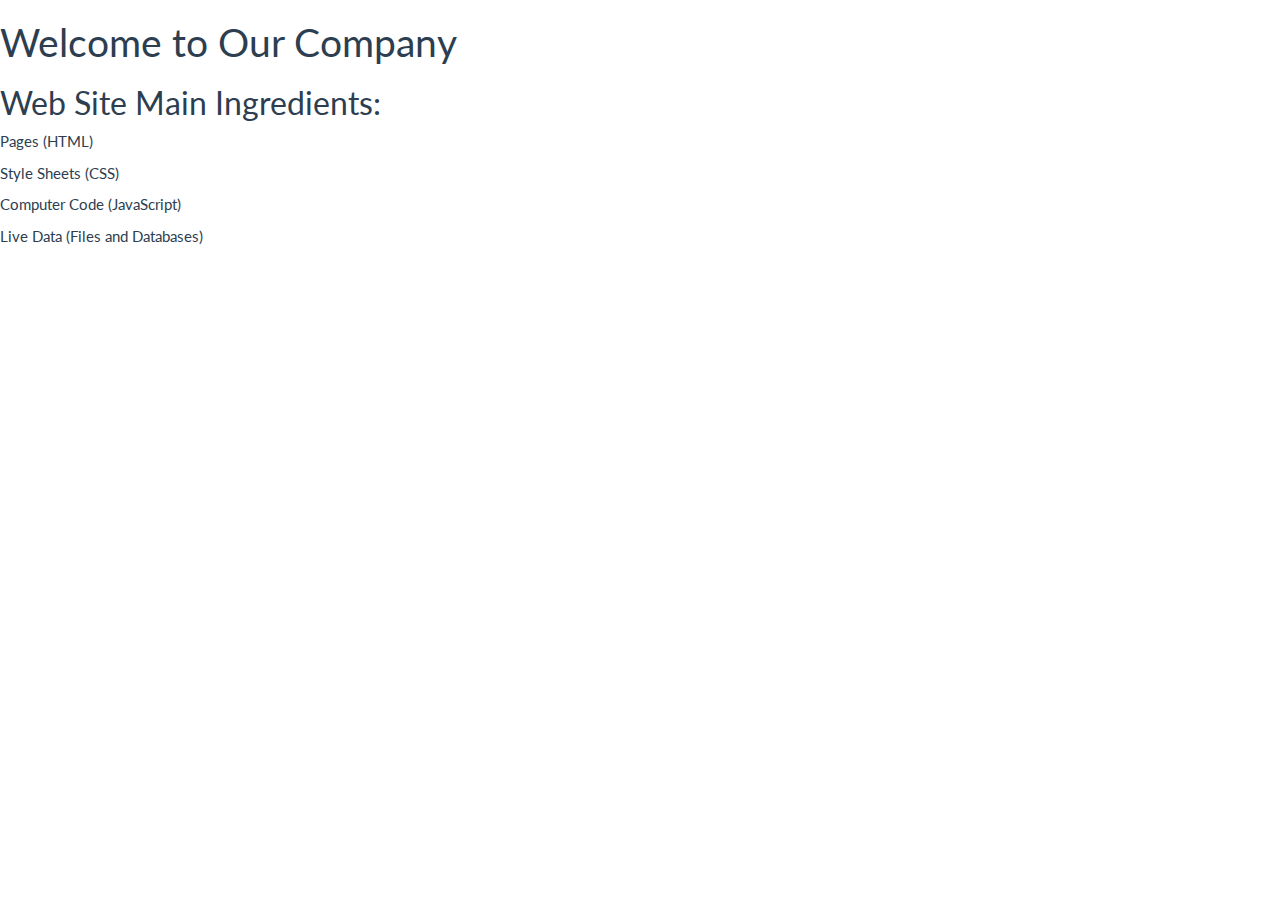
==== WebPage/index.html @ 465fd3aa "Changed depth added web page, added web reports" ====
<!DOCTYPE html>
<html>

<head>
  <title>Our Company</title>
  <link rel="https://maxcdn.bootstrapcdn.com/bootstrap/3.3.4/css/bootstrap.min.css" rel="stylesheet">
  <link rel="stylesheet" type="text/css" href="Flatly.css">
  <script src="script.js"></script>
</head>

<body>

  <h1>Welcome to Our Company</h1>
  <h2>Web Site Main Ingredients:</h2>

  <p>Pages (HTML)</p>
  <p>Style Sheets (CSS)</p>
  <p>Computer Code (JavaScript)</p>
  <p>Live Data (Files and Databases)</p>

</body>
</html>
---- WebPage/Flatly.css ----
@import url("https://fonts.googleapis.com/css?family=Lato:400,700,400italic");/*!
 * bootswatch v3.3.4+1
 * Homepage: http://bootswatch.com
 * Copyright 2012-2015 Thomas Park
 * Licensed under MIT
 * Based on Bootstrap
*//*! normalize.css v3.0.2 | MIT License | git.io/normalize */html{font-family:sans-serif;-ms-text-size-adjust:100%;-webkit-text-size-adjust:100%}body{margin:0}article,aside,details,figcaption,figure,footer,header,hgroup,main,menu,nav,section,summary{display:block}audio,canvas,progress,video{display:inline-block;vertical-align:baseline}audio:not([controls]){display:none;height:0}[hidden],template{display:none}a{background-color:transparent}a:active,a:hover{outline:0}abbr[title]{border-bottom:1px dotted}b,strong{font-weight:bold}dfn{font-style:italic}h1{font-size:2em;margin:0.67em 0}mark{background:#ff0;color:#000}small{font-size:80%}sub,sup{font-size:75%;line-height:0;position:relative;vertical-align:baseline}sup{top:-0.5em}sub{bottom:-0.25em}img{border:0}svg:not(:root){overflow:hidden}figure{margin:1em 40px}hr{-moz-box-sizing:content-box;-webkit-box-sizing:content-box;box-sizing:content-box;height:0}pre{overflow:auto}code,kbd,pre,samp{font-family:monospace, monospace;font-size:1em}button,input,optgroup,select,textarea{color:inherit;font:inherit;margin:0}button{overflow:visible}button,select{text-transform:none}button,html input[type="button"],input[type="reset"],input[type="submit"]{-webkit-appearance:button;cursor:pointer}button[disabled],html input[disabled]{cursor:default}button::-moz-focus-inner,input::-moz-focus-inner{border:0;padding:0}input{line-height:normal}input[type="checkbox"],input[type="radio"]{-webkit-box-sizing:border-box;-moz-box-sizing:border-box;box-sizing:border-box;padding:0}input[type="number"]::-webkit-inner-spin-button,input[type="number"]::-webkit-outer-spin-button{height:auto}input[type="search"]{-webkit-appearance:textfield;-moz-box-sizing:content-box;-webkit-box-sizing:content-box;box-sizing:content-box}input[type="search"]::-webkit-search-cancel-button,input[type="search"]::-webkit-search-decoration{-webkit-appearance:none}fieldset{border:1px solid #c0c0c0;margin:0 2px;padding:0.35em 0.625em 0.75em}legend{border:0;padding:0}textarea{overflow:auto}optgroup{font-weight:bold}table{border-collapse:collapse;border-spacing:0}td,th{padding:0}/*! Source: https://github.com/h5bp/html5-boilerplate/blob/master/src/css/main.css */@media print{*,*:before,*:after{background:transparent !important;color:#000 !important;-webkit-box-shadow:none !important;box-shadow:none !important;text-shadow:none !important}a,a:visited{text-decoration:underline}a[href]:after{content:" (" attr(href) ")"}abbr[title]:after{content:" (" attr(title) ")"}a[href^="#"]:after,a[href^="javascript:"]:after{content:""}pre,blockquote{border:1px solid #999;page-break-inside:avoid}thead{display:table-header-group}tr,img{page-break-inside:avoid}img{max-width:100% !important}p,h2,h3{orphans:3;widows:3}h2,h3{page-break-after:avoid}select{background:#fff !important}.navbar{display:none}.btn>.caret,.dropup>.btn>.caret{border-top-color:#000 !important}.label{border:1px solid #000}.table{border-collapse:collapse !important}.table td,.table th{background-color:#fff !important}.table-bordered th,.table-bordered td{border:1px solid #ddd !important}}@font-face{font-family:'Glyphicons Halflings';src:url('../fonts/glyphicons-halflings-regular.eot');src:url('../fonts/glyphicons-halflings-regular.eot?#iefix') format('embedded-opentype'),url('../fonts/glyphicons-halflings-regular.woff2') format('woff2'),url('../fonts/glyphicons-halflings-regular.woff') format('woff'),url('../fonts/glyphicons-halflings-regular.ttf') format('truetype'),url('../fonts/glyphicons-halflings-regular.svg#glyphicons_halflingsregular') format('svg')}.glyphicon{position:relative;top:1px;display:inline-block;font-family:'Glyphicons Halflings';font-style:normal;font-weight:normal;line-height:1;-webkit-font-smoothing:antialiased;-moz-osx-font-smoothing:grayscale}.glyphicon-asterisk:before{content:"\2a"}.glyphicon-plus:before{content:"\2b"}.glyphicon-euro:before,.glyphicon-eur:before{content:"\20ac"}.glyphicon-minus:before{content:"\2212"}.glyphicon-cloud:before{content:"\2601"}.glyphicon-envelope:before{content:"\2709"}.glyphicon-pencil:before{content:"\270f"}.glyphicon-glass:before{content:"\e001"}.glyphicon-music:before{content:"\e002"}.glyphicon-search:before{content:"\e003"}.glyphicon-heart:before{content:"\e005"}.glyphicon-star:before{content:"\e006"}.glyphicon-star-empty:before{content:"\e007"}.glyphicon-user:before{content:"\e008"}.glyphicon-film:before{content:"\e009"}.glyphicon-th-large:before{content:"\e010"}.glyphicon-th:before{content:"\e011"}.glyphicon-th-list:before{content:"\e012"}.glyphicon-ok:before{content:"\e013"}.glyphicon-remove:before{content:"\e014"}.glyphicon-zoom-in:before{content:"\e015"}.glyphicon-zoom-out:before{content:"\e016"}.glyphicon-off:before{content:"\e017"}.glyphicon-signal:before{content:"\e018"}.glyphicon-cog:before{content:"\e019"}.glyphicon-trash:before{content:"\e020"}.glyphicon-home:before{content:"\e021"}.glyphicon-file:before{content:"\e022"}.glyphicon-time:before{content:"\e023"}.glyphicon-road:before{content:"\e024"}.glyphicon-download-alt:before{content:"\e025"}.glyphicon-download:before{content:"\e026"}.glyphicon-upload:before{content:"\e027"}.glyphicon-inbox:before{content:"\e028"}.glyphicon-play-circle:before{content:"\e029"}.glyphicon-repeat:before{content:"\e030"}.glyphicon-refresh:before{content:"\e031"}.glyphicon-list-alt:before{content:"\e032"}.glyphicon-lock:before{content:"\e033"}.glyphicon-flag:before{content:"\e034"}.glyphicon-headphones:before{content:"\e035"}.glyphicon-volume-off:before{content:"\e036"}.glyphicon-volume-down:before{content:"\e037"}.glyphicon-volume-up:before{content:"\e038"}.glyphicon-qrcode:before{content:"\e039"}.glyphicon-barcode:before{content:"\e040"}.glyphicon-tag:before{content:"\e041"}.glyphicon-tags:before{content:"\e042"}.glyphicon-book:before{content:"\e043"}.glyphicon-bookmark:before{content:"\e044"}.glyphicon-print:before{content:"\e045"}.glyphicon-camera:before{content:"\e046"}.glyphicon-font:before{content:"\e047"}.glyphicon-bold:before{content:"\e048"}.glyphicon-italic:before{content:"\e049"}.glyphicon-text-height:before{content:"\e050"}.glyphicon-text-width:before{content:"\e051"}.glyphicon-align-left:before{content:"\e052"}.glyphicon-align-center:before{content:"\e053"}.glyphicon-align-right:before{content:"\e054"}.glyphicon-align-justify:before{content:"\e055"}.glyphicon-list:before{content:"\e056"}.glyphicon-indent-left:before{content:"\e057"}.glyphicon-indent-right:before{content:"\e058"}.glyphicon-facetime-video:before{content:"\e059"}.glyphicon-picture:before{content:"\e060"}.glyphicon-map-marker:before{content:"\e062"}.glyphicon-adjust:before{content:"\e063"}.glyphicon-tint:before{content:"\e064"}.glyphicon-edit:before{content:"\e065"}.glyphicon-share:before{content:"\e066"}.glyphicon-check:before{content:"\e067"}.glyphicon-move:before{content:"\e068"}.glyphicon-step-backward:before{content:"\e069"}.glyphicon-fast-backward:before{content:"\e070"}.glyphicon-backward:before{content:"\e071"}.glyphicon-play:before{content:"\e072"}.glyphicon-pause:before{content:"\e073"}.glyphicon-stop:before{content:"\e074"}.glyphicon-forward:before{content:"\e075"}.glyphicon-fast-forward:before{content:"\e076"}.glyphicon-step-forward:before{content:"\e077"}.glyphicon-eject:before{content:"\e078"}.glyphicon-chevron-left:before{content:"\e079"}.glyphicon-chevron-right:before{content:"\e080"}.glyphicon-plus-sign:before{content:"\e081"}.glyphicon-minus-sign:before{content:"\e082"}.glyphicon-remove-sign:before{content:"\e083"}.glyphicon-ok-sign:before{content:"\e084"}.glyphicon-question-sign:before{content:"\e085"}.glyphicon-info-sign:before{content:"\e086"}.glyphicon-screenshot:before{content:"\e087"}.glyphicon-remove-circle:before{content:"\e088"}.glyphicon-ok-circle:before{content:"\e089"}.glyphicon-ban-circle:before{content:"\e090"}.glyphicon-arrow-left:before{content:"\e091"}.glyphicon-arrow-right:before{content:"\e092"}.glyphicon-arrow-up:before{content:"\e093"}.glyphicon-arrow-down:before{content:"\e094"}.glyphicon-share-alt:before{content:"\e095"}.glyphicon-resize-full:before{content:"\e096"}.glyphicon-resize-small:before{content:"\e097"}.glyphicon-exclamation-sign:before{content:"\e101"}.glyphicon-gift:before{content:"\e102"}.glyphicon-leaf:before{content:"\e103"}.glyphicon-fire:before{content:"\e104"}.glyphicon-eye-open:before{content:"\e105"}.glyphicon-eye-close:before{content:"\e106"}.glyphicon-warning-sign:before{content:"\e107"}.glyphicon-plane:before{content:"\e108"}.glyphicon-calendar:before{content:"\e109"}.glyphicon-random:before{content:"\e110"}.glyphicon-comment:before{content:"\e111"}.glyphicon-magnet:before{content:"\e112"}.glyphicon-chevron-up:before{content:"\e113"}.glyphicon-chevron-down:before{content:"\e114"}.glyphicon-retweet:before{content:"\e115"}.glyphicon-shopping-cart:before{content:"\e116"}.glyphicon-folder-close:before{content:"\e117"}.glyphicon-folder-open:before{content:"\e118"}.glyphicon-resize-vertical:before{content:"\e119"}.glyphicon-resize-horizontal:before{content:"\e120"}.glyphicon-hdd:before{content:"\e121"}.glyphicon-bullhorn:before{content:"\e122"}.glyphicon-bell:before{content:"\e123"}.glyphicon-certificate:before{content:"\e124"}.glyphicon-thumbs-up:before{content:"\e125"}.glyphicon-thumbs-down:before{content:"\e126"}.glyphicon-hand-right:before{content:"\e127"}.glyphicon-hand-left:before{content:"\e128"}.glyphicon-hand-up:before{content:"\e129"}.glyphicon-hand-down:before{content:"\e130"}.glyphicon-circle-arrow-right:before{content:"\e131"}.glyphicon-circle-arrow-left:before{content:"\e132"}.glyphicon-circle-arrow-up:before{content:"\e133"}.glyphicon-circle-arrow-down:before{content:"\e134"}.glyphicon-globe:before{content:"\e135"}.glyphicon-wrench:before{content:"\e136"}.glyphicon-tasks:before{content:"\e137"}.glyphicon-filter:before{content:"\e138"}.glyphicon-briefcase:before{content:"\e139"}.glyphicon-fullscreen:before{content:"\e140"}.glyphicon-dashboard:before{content:"\e141"}.glyphicon-paperclip:before{content:"\e142"}.glyphicon-heart-empty:before{content:"\e143"}.glyphicon-link:before{content:"\e144"}.glyphicon-phone:before{content:"\e145"}.glyphicon-pushpin:before{content:"\e146"}.glyphicon-usd:before{content:"\e148"}.glyphicon-gbp:before{content:"\e149"}.glyphicon-sort:before{content:"\e150"}.glyphicon-sort-by-alphabet:before{content:"\e151"}.glyphicon-sort-by-alphabet-alt:before{content:"\e152"}.glyphicon-sort-by-order:before{content:"\e153"}.glyphicon-sort-by-order-alt:before{content:"\e154"}.glyphicon-sort-by-attributes:before{content:"\e155"}.glyphicon-sort-by-attributes-alt:before{content:"\e156"}.glyphicon-unchecked:before{content:"\e157"}.glyphicon-expand:before{content:"\e158"}.glyphicon-collapse-down:before{content:"\e159"}.glyphicon-collapse-up:before{content:"\e160"}.glyphicon-log-in:before{content:"\e161"}.glyphicon-flash:before{content:"\e162"}.glyphicon-log-out:before{content:"\e163"}.glyphicon-new-window:before{content:"\e164"}.glyphicon-record:before{content:"\e165"}.glyphicon-save:before{content:"\e166"}.glyphicon-open:before{content:"\e167"}.glyphicon-saved:before{content:"\e168"}.glyphicon-import:before{content:"\e169"}.glyphicon-export:before{content:"\e170"}.glyphicon-send:before{content:"\e171"}.glyphicon-floppy-disk:before{content:"\e172"}.glyphicon-floppy-saved:before{content:"\e173"}.glyphicon-floppy-remove:before{content:"\e174"}.glyphicon-floppy-save:before{content:"\e175"}.glyphicon-floppy-open:before{content:"\e176"}.glyphicon-credit-card:before{content:"\e177"}.glyphicon-transfer:before{content:"\e178"}.glyphicon-cutlery:before{content:"\e179"}.glyphicon-header:before{content:"\e180"}.glyphicon-compressed:before{content:"\e181"}.glyphicon-earphone:before{content:"\e182"}.glyphicon-phone-alt:before{content:"\e183"}.glyphicon-tower:before{content:"\e184"}.glyphicon-stats:before{content:"\e185"}.glyphicon-sd-video:before{content:"\e186"}.glyphicon-hd-video:before{content:"\e187"}.glyphicon-subtitles:before{content:"\e188"}.glyphicon-sound-stereo:before{content:"\e189"}.glyphicon-sound-dolby:before{content:"\e190"}.glyphicon-sound-5-1:before{content:"\e191"}.glyphicon-sound-6-1:before{content:"\e192"}.glyphicon-sound-7-1:before{content:"\e193"}.glyphicon-copyright-mark:before{content:"\e194"}.glyphicon-registration-mark:before{content:"\e195"}.glyphicon-cloud-download:before{content:"\e197"}.glyphicon-cloud-upload:before{content:"\e198"}.glyphicon-tree-conifer:before{content:"\e199"}.glyphicon-tree-deciduous:before{content:"\e200"}.glyphicon-cd:before{content:"\e201"}.glyphicon-save-file:before{content:"\e202"}.glyphicon-open-file:before{content:"\e203"}.glyphicon-level-up:before{content:"\e204"}.glyphicon-copy:before{content:"\e205"}.glyphicon-paste:before{content:"\e206"}.glyphicon-alert:before{content:"\e209"}.glyphicon-equalizer:before{content:"\e210"}.glyphicon-king:before{content:"\e211"}.glyphicon-queen:before{content:"\e212"}.glyphicon-pawn:before{content:"\e213"}.glyphicon-bishop:before{content:"\e214"}.glyphicon-knight:before{content:"\e215"}.glyphicon-baby-formula:before{content:"\e216"}.glyphicon-tent:before{content:"\26fa"}.glyphicon-blackboard:before{content:"\e218"}.glyphicon-bed:before{content:"\e219"}.glyphicon-apple:before{content:"\f8ff"}.glyphicon-erase:before{content:"\e221"}.glyphicon-hourglass:before{content:"\231b"}.glyphicon-lamp:before{content:"\e223"}.glyphicon-duplicate:before{content:"\e224"}.glyphicon-piggy-bank:before{content:"\e225"}.glyphicon-scissors:before{content:"\e226"}.glyphicon-bitcoin:before{content:"\e227"}.glyphicon-btc:before{content:"\e227"}.glyphicon-xbt:before{content:"\e227"}.glyphicon-yen:before{content:"\00a5"}.glyphicon-jpy:before{content:"\00a5"}.glyphicon-ruble:before{content:"\20bd"}.glyphicon-rub:before{content:"\20bd"}.glyphicon-scale:before{content:"\e230"}.glyphicon-ice-lolly:before{content:"\e231"}.glyphicon-ice-lolly-tasted:before{content:"\e232"}.glyphicon-education:before{content:"\e233"}.glyphicon-option-horizontal:before{content:"\e234"}.glyphicon-option-vertical:before{content:"\e235"}.glyphicon-menu-hamburger:before{content:"\e236"}.glyphicon-modal-window:before{content:"\e237"}.glyphicon-oil:before{content:"\e238"}.glyphicon-grain:before{content:"\e239"}.glyphicon-sunglasses:before{content:"\e240"}.glyphicon-text-size:before{content:"\e241"}.glyphicon-text-color:before{content:"\e242"}.glyphicon-text-background:before{content:"\e243"}.glyphicon-object-align-top:before{content:"\e244"}.glyphicon-object-align-bottom:before{content:"\e245"}.glyphicon-object-align-horizontal:before{content:"\e246"}.glyphicon-object-align-left:before{content:"\e247"}.glyphicon-object-align-vertical:before{content:"\e248"}.glyphicon-object-align-right:before{content:"\e249"}.glyphicon-triangle-right:before{content:"\e250"}.glyphicon-triangle-left:before{content:"\e251"}.glyphicon-triangle-bottom:before{content:"\e252"}.glyphicon-triangle-top:before{content:"\e253"}.glyphicon-console:before{content:"\e254"}.glyphicon-superscript:before{content:"\e255"}.glyphicon-subscript:before{content:"\e256"}.glyphicon-menu-left:before{content:"\e257"}.glyphicon-menu-right:before{content:"\e258"}.glyphicon-menu-down:before{content:"\e259"}.glyphicon-menu-up:before{content:"\e260"}*{-webkit-box-sizing:border-box;-moz-box-sizing:border-box;box-sizing:border-box}*:before,*:after{-webkit-box-sizing:border-box;-moz-box-sizing:border-box;box-sizing:border-box}html{font-size:10px;-webkit-tap-highlight-color:rgba(0,0,0,0)}body{font-family:"Lato","Helvetica Neue",Helvetica,Arial,sans-serif;font-size:15px;line-height:1.42857143;color:#2c3e50;background-color:#ffffff}input,button,select,textarea{font-family:inherit;font-size:inherit;line-height:inherit}a{color:#18bc9c;text-decoration:none}a:hover,a:focus{color:#18bc9c;text-decoration:underline}a:focus{outline:thin dotted;outline:5px auto -webkit-focus-ring-color;outline-offset:-2px}figure{margin:0}img{vertical-align:middle}.img-responsive,.thumbnail>img,.thumbnail a>img,.carousel-inner>.item>img,.carousel-inner>.item>a>img{display:block;max-width:100%;height:auto}.img-rounded{border-radius:6px}.img-thumbnail{padding:4px;line-height:1.42857143;background-color:#ffffff;border:1px solid #ecf0f1;border-radius:4px;-webkit-transition:all .2s ease-in-out;-o-transition:all .2s ease-in-out;transition:all .2s ease-in-out;display:inline-block;max-width:100%;height:auto}.img-circle{border-radius:50%}hr{margin-top:21px;margin-bottom:21px;border:0;border-top:1px solid #ecf0f1}.sr-only{position:absolute;width:1px;height:1px;margin:-1px;padding:0;overflow:hidden;clip:rect(0, 0, 0, 0);border:0}.sr-only-focusable:active,.sr-only-focusable:focus{position:static;width:auto;height:auto;margin:0;overflow:visible;clip:auto}[role="button"]{cursor:pointer}h1,h2,h3,h4,h5,h6,.h1,.h2,.h3,.h4,.h5,.h6{font-family:"Lato","Helvetica Neue",Helvetica,Arial,sans-serif;font-weight:400;line-height:1.1;color:inherit}h1 small,h2 small,h3 small,h4 small,h5 small,h6 small,.h1 small,.h2 small,.h3 small,.h4 small,.h5 small,.h6 small,h1 .small,h2 .small,h3 .small,h4 .small,h5 .small,h6 .small,.h1 .small,.h2 .small,.h3 .small,.h4 .small,.h5 .small,.h6 .small{font-weight:normal;line-height:1;color:#b4bcc2}h1,.h1,h2,.h2,h3,.h3{margin-top:21px;margin-bottom:10.5px}h1 small,.h1 small,h2 small,.h2 small,h3 small,.h3 small,h1 .small,.h1 .small,h2 .small,.h2 .small,h3 .small,.h3 .small{font-size:65%}h4,.h4,h5,.h5,h6,.h6{margin-top:10.5px;margin-bottom:10.5px}h4 small,.h4 small,h5 small,.h5 small,h6 small,.h6 small,h4 .small,.h4 .small,h5 .small,.h5 .small,h6 .small,.h6 .small{font-size:75%}h1,.h1{font-size:39px}h2,.h2{font-size:32px}h3,.h3{font-size:26px}h4,.h4{font-size:19px}h5,.h5{font-size:15px}h6,.h6{font-size:13px}p{margin:0 0 10.5px}.lead{margin-bottom:21px;font-size:17px;font-weight:300;line-height:1.4}@media (min-width:768px){.lead{font-size:22.5px}}small,.small{font-size:86%}mark,.mark{background-color:#f39c12;padding:.2em}.text-left{text-align:left}.text-right{text-align:right}.text-center{text-align:center}.text-justify{text-align:justify}.text-nowrap{white-space:nowrap}.text-lowercase{text-transform:lowercase}.text-uppercase{text-transform:uppercase}.text-capitalize{text-transform:capitalize}.text-muted{color:#b4bcc2}.text-primary{color:#2c3e50}a.text-primary:hover{color:#1a242f}.text-success{color:#ffffff}a.text-success:hover{color:#e6e6e6}.text-info{color:#ffffff}a.text-info:hover{color:#e6e6e6}.text-warning{color:#ffffff}a.text-warning:hover{color:#e6e6e6}.text-danger{color:#ffffff}a.text-danger:hover{color:#e6e6e6}.bg-primary{color:#fff;background-color:#2c3e50}a.bg-primary:hover{background-color:#1a242f}.bg-success{background-color:#18bc9c}a.bg-success:hover{background-color:#128f76}.bg-info{background-color:#3498db}a.bg-info:hover{background-color:#217dbb}.bg-warning{background-color:#f39c12}a.bg-warning:hover{background-color:#c87f0a}.bg-danger{background-color:#e74c3c}a.bg-danger:hover{background-color:#d62c1a}.page-header{padding-bottom:9.5px;margin:42px 0 21px;border-bottom:1px solid transparent}ul,ol{margin-top:0;margin-bottom:10.5px}ul ul,ol ul,ul ol,ol ol{margin-bottom:0}.list-unstyled{padding-left:0;list-style:none}.list-inline{padding-left:0;list-style:none;margin-left:-5px}.list-inline>li{display:inline-block;padding-left:5px;padding-right:5px}dl{margin-top:0;margin-bottom:21px}dt,dd{line-height:1.42857143}dt{font-weight:bold}dd{margin-left:0}@media (min-width:768px){.dl-horizontal dt{float:left;width:160px;clear:left;text-align:right;overflow:hidden;text-overflow:ellipsis;white-space:nowrap}.dl-horizontal dd{margin-left:180px}}abbr[title],abbr[data-original-title]{cursor:help;border-bottom:1px dotted #b4bcc2}.initialism{font-size:90%;text-transform:uppercase}blockquote{padding:10.5px 21px;margin:0 0 21px;font-size:18.75px;border-left:5px solid #ecf0f1}blockquote p:last-child,blockquote ul:last-child,blockquote ol:last-child{margin-bottom:0}blockquote footer,blockquote small,blockquote .small{display:block;font-size:80%;line-height:1.42857143;color:#b4bcc2}blockquote footer:before,blockquote small:before,blockquote .small:before{content:'\2014 \00A0'}.blockquote-reverse,blockquote.pull-right{padding-right:15px;padding-left:0;border-right:5px solid #ecf0f1;border-left:0;text-align:right}.blockquote-reverse footer:before,blockquote.pull-right footer:before,.blockquote-reverse small:before,blockquote.pull-right small:before,.blockquote-reverse .small:before,blockquote.pull-right .small:before{content:''}.blockquote-reverse footer:after,blockquote.pull-right footer:after,.blockquote-reverse small:after,blockquote.pull-right small:after,.blockquote-reverse .small:after,blockquote.pull-right .small:after{content:'\00A0 \2014'}address{margin-bottom:21px;font-style:normal;line-height:1.42857143}code,kbd,pre,samp{font-family:Menlo,Monaco,Consolas,"Courier New",monospace}code{padding:2px 4px;font-size:90%;color:#c7254e;background-color:#f9f2f4;border-radius:4px}kbd{padding:2px 4px;font-size:90%;color:#ffffff;background-color:#333333;border-radius:3px;-webkit-box-shadow:inset 0 -1px 0 rgba(0,0,0,0.25);box-shadow:inset 0 -1px 0 rgba(0,0,0,0.25)}kbd kbd{padding:0;font-size:100%;font-weight:bold;-webkit-box-shadow:none;box-shadow:none}pre{display:block;padding:10px;margin:0 0 10.5px;font-size:14px;line-height:1.42857143;word-break:break-all;word-wrap:break-word;color:#7b8a8b;background-color:#ecf0f1;border:1px solid #cccccc;border-radius:4px}pre code{padding:0;font-size:inherit;color:inherit;white-space:pre-wrap;background-color:transparent;border-radius:0}.pre-scrollable{max-height:340px;overflow-y:scroll}.container{margin-right:auto;margin-left:auto;padding-left:15px;padding-right:15px}@media (min-width:768px){.container{width:750px}}@media (min-width:992px){.container{width:970px}}@media (min-width:1200px){.container{width:1170px}}.container-fluid{margin-right:auto;margin-left:auto;padding-left:15px;padding-right:15px}.row{margin-left:-15px;margin-right:-15px}.col-xs-1,.col-sm-1,.col-md-1,.col-lg-1,.col-xs-2,.col-sm-2,.col-md-2,.col-lg-2,.col-xs-3,.col-sm-3,.col-md-3,.col-lg-3,.col-xs-4,.col-sm-4,.col-md-4,.col-lg-4,.col-xs-5,.col-sm-5,.col-md-5,.col-lg-5,.col-xs-6,.col-sm-6,.col-md-6,.col-lg-6,.col-xs-7,.col-sm-7,.col-md-7,.col-lg-7,.col-xs-8,.col-sm-8,.col-md-8,.col-lg-8,.col-xs-9,.col-sm-9,.col-md-9,.col-lg-9,.col-xs-10,.col-sm-10,.col-md-10,.col-lg-10,.col-xs-11,.col-sm-11,.col-md-11,.col-lg-11,.col-xs-12,.col-sm-12,.col-md-12,.col-lg-12{position:relative;min-height:1px;padding-left:15px;padding-right:15px}.col-xs-1,.col-xs-2,.col-xs-3,.col-xs-4,.col-xs-5,.col-xs-6,.col-xs-7,.col-xs-8,.col-xs-9,.col-xs-10,.col-xs-11,.col-xs-12{float:left}.col-xs-12{width:100%}.col-xs-11{width:91.66666667%}.col-xs-10{width:83.33333333%}.col-xs-9{width:75%}.col-xs-8{width:66.66666667%}.col-xs-7{width:58.33333333%}.col-xs-6{width:50%}.col-xs-5{width:41.66666667%}.col-xs-4{width:33.33333333%}.col-xs-3{width:25%}.col-xs-2{width:16.66666667%}.col-xs-1{width:8.33333333%}.col-xs-pull-12{right:100%}.col-xs-pull-11{right:91.66666667%}.col-xs-pull-10{right:83.33333333%}.col-xs-pull-9{right:75%}.col-xs-pull-8{right:66.66666667%}.col-xs-pull-7{right:58.33333333%}.col-xs-pull-6{right:50%}.col-xs-pull-5{right:41.66666667%}.col-xs-pull-4{right:33.33333333%}.col-xs-pull-3{right:25%}.col-xs-pull-2{right:16.66666667%}.col-xs-pull-1{right:8.33333333%}.col-xs-pull-0{right:auto}.col-xs-push-12{left:100%}.col-xs-push-11{left:91.66666667%}.col-xs-push-10{left:83.33333333%}.col-xs-push-9{left:75%}.col-xs-push-8{left:66.66666667%}.col-xs-push-7{left:58.33333333%}.col-xs-push-6{left:50%}.col-xs-push-5{left:41.66666667%}.col-xs-push-4{left:33.33333333%}.col-xs-push-3{left:25%}.col-xs-push-2{left:16.66666667%}.col-xs-push-1{left:8.33333333%}.col-xs-push-0{left:auto}.col-xs-offset-12{margin-left:100%}.col-xs-offset-11{margin-left:91.66666667%}.col-xs-offset-10{margin-left:83.33333333%}.col-xs-offset-9{margin-left:75%}.col-xs-offset-8{margin-left:66.66666667%}.col-xs-offset-7{margin-left:58.33333333%}.col-xs-offset-6{margin-left:50%}.col-xs-offset-5{margin-left:41.66666667%}.col-xs-offset-4{margin-left:33.33333333%}.col-xs-offset-3{margin-left:25%}.col-xs-offset-2{margin-left:16.66666667%}.col-xs-offset-1{margin-left:8.33333333%}.col-xs-offset-0{margin-left:0%}@media (min-width:768px){.col-sm-1,.col-sm-2,.col-sm-3,.col-sm-4,.col-sm-5,.col-sm-6,.col-sm-7,.col-sm-8,.col-sm-9,.col-sm-10,.col-sm-11,.col-sm-12{float:left}.col-sm-12{width:100%}.col-sm-11{width:91.66666667%}.col-sm-10{width:83.33333333%}.col-sm-9{width:75%}.col-sm-8{width:66.66666667%}.col-sm-7{width:58.33333333%}.col-sm-6{width:50%}.col-sm-5{width:41.66666667%}.col-sm-4{width:33.33333333%}.col-sm-3{width:25%}.col-sm-2{width:16.66666667%}.col-sm-1{width:8.33333333%}.col-sm-pull-12{right:100%}.col-sm-pull-11{right:91.66666667%}.col-sm-pull-10{right:83.33333333%}.col-sm-pull-9{right:75%}.col-sm-pull-8{right:66.66666667%}.col-sm-pull-7{right:58.33333333%}.col-sm-pull-6{right:50%}.col-sm-pull-5{right:41.66666667%}.col-sm-pull-4{right:33.33333333%}.col-sm-pull-3{right:25%}.col-sm-pull-2{right:16.66666667%}.col-sm-pull-1{right:8.33333333%}.col-sm-pull-0{right:auto}.col-sm-push-12{left:100%}.col-sm-push-11{left:91.66666667%}.col-sm-push-10{left:83.33333333%}.col-sm-push-9{left:75%}.col-sm-push-8{left:66.66666667%}.col-sm-push-7{left:58.33333333%}.col-sm-push-6{left:50%}.col-sm-push-5{left:41.66666667%}.col-sm-push-4{left:33.33333333%}.col-sm-push-3{left:25%}.col-sm-push-2{left:16.66666667%}.col-sm-push-1{left:8.33333333%}.col-sm-push-0{left:auto}.col-sm-offset-12{margin-left:100%}.col-sm-offset-11{margin-left:91.66666667%}.col-sm-offset-10{margin-left:83.33333333%}.col-sm-offset-9{margin-left:75%}.col-sm-offset-8{margin-left:66.66666667%}.col-sm-offset-7{margin-left:58.33333333%}.col-sm-offset-6{margin-left:50%}.col-sm-offset-5{margin-left:41.66666667%}.col-sm-offset-4{margin-left:33.33333333%}.col-sm-offset-3{margin-left:25%}.col-sm-offset-2{margin-left:16.66666667%}.col-sm-offset-1{margin-left:8.33333333%}.col-sm-offset-0{margin-left:0%}}@media (min-width:992px){.col-md-1,.col-md-2,.col-md-3,.col-md-4,.col-md-5,.col-md-6,.col-md-7,.col-md-8,.col-md-9,.col-md-10,.col-md-11,.col-md-12{float:left}.col-md-12{width:100%}.col-md-11{width:91.66666667%}.col-md-10{width:83.33333333%}.col-md-9{width:75%}.col-md-8{width:66.66666667%}.col-md-7{width:58.33333333%}.col-md-6{width:50%}.col-md-5{width:41.66666667%}.col-md-4{width:33.33333333%}.col-md-3{width:25%}.col-md-2{width:16.66666667%}.col-md-1{width:8.33333333%}.col-md-pull-12{right:100%}.col-md-pull-11{right:91.66666667%}.col-md-pull-10{right:83.33333333%}.col-md-pull-9{right:75%}.col-md-pull-8{right:66.66666667%}.col-md-pull-7{right:58.33333333%}.col-md-pull-6{right:50%}.col-md-pull-5{right:41.66666667%}.col-md-pull-4{right:33.33333333%}.col-md-pull-3{right:25%}.col-md-pull-2{right:16.66666667%}.col-md-pull-1{right:8.33333333%}.col-md-pull-0{right:auto}.col-md-push-12{left:100%}.col-md-push-11{left:91.66666667%}.col-md-push-10{left:83.33333333%}.col-md-push-9{left:75%}.col-md-push-8{left:66.66666667%}.col-md-push-7{left:58.33333333%}.col-md-push-6{left:50%}.col-md-push-5{left:41.66666667%}.col-md-push-4{left:33.33333333%}.col-md-push-3{left:25%}.col-md-push-2{left:16.66666667%}.col-md-push-1{left:8.33333333%}.col-md-push-0{left:auto}.col-md-offset-12{margin-left:100%}.col-md-offset-11{margin-left:91.66666667%}.col-md-offset-10{margin-left:83.33333333%}.col-md-offset-9{margin-left:75%}.col-md-offset-8{margin-left:66.66666667%}.col-md-offset-7{margin-left:58.33333333%}.col-md-offset-6{margin-left:50%}.col-md-offset-5{margin-left:41.66666667%}.col-md-offset-4{margin-left:33.33333333%}.col-md-offset-3{margin-left:25%}.col-md-offset-2{margin-left:16.66666667%}.col-md-offset-1{margin-left:8.33333333%}.col-md-offset-0{margin-left:0%}}@media (min-width:1200px){.col-lg-1,.col-lg-2,.col-lg-3,.col-lg-4,.col-lg-5,.col-lg-6,.col-lg-7,.col-lg-8,.col-lg-9,.col-lg-10,.col-lg-11,.col-lg-12{float:left}.col-lg-12{width:100%}.col-lg-11{width:91.66666667%}.col-lg-10{width:83.33333333%}.col-lg-9{width:75%}.col-lg-8{width:66.66666667%}.col-lg-7{width:58.33333333%}.col-lg-6{width:50%}.col-lg-5{width:41.66666667%}.col-lg-4{width:33.33333333%}.col-lg-3{width:25%}.col-lg-2{width:16.66666667%}.col-lg-1{width:8.33333333%}.col-lg-pull-12{right:100%}.col-lg-pull-11{right:91.66666667%}.col-lg-pull-10{right:83.33333333%}.col-lg-pull-9{right:75%}.col-lg-pull-8{right:66.66666667%}.col-lg-pull-7{right:58.33333333%}.col-lg-pull-6{right:50%}.col-lg-pull-5{right:41.66666667%}.col-lg-pull-4{right:33.33333333%}.col-lg-pull-3{right:25%}.col-lg-pull-2{right:16.66666667%}.col-lg-pull-1{right:8.33333333%}.col-lg-pull-0{right:auto}.col-lg-push-12{left:100%}.col-lg-push-11{left:91.66666667%}.col-lg-push-10{left:83.33333333%}.col-lg-push-9{left:75%}.col-lg-push-8{left:66.66666667%}.col-lg-push-7{left:58.33333333%}.col-lg-push-6{left:50%}.col-lg-push-5{left:41.66666667%}.col-lg-push-4{left:33.33333333%}.col-lg-push-3{left:25%}.col-lg-push-2{left:16.66666667%}.col-lg-push-1{left:8.33333333%}.col-lg-push-0{left:auto}.col-lg-offset-12{margin-left:100%}.col-lg-offset-11{margin-left:91.66666667%}.col-lg-offset-10{margin-left:83.33333333%}.col-lg-offset-9{margin-left:75%}.col-lg-offset-8{margin-left:66.66666667%}.col-lg-offset-7{margin-left:58.33333333%}.col-lg-offset-6{margin-left:50%}.col-lg-offset-5{margin-left:41.66666667%}.col-lg-offset-4{margin-left:33.33333333%}.col-lg-offset-3{margin-left:25%}.col-lg-offset-2{margin-left:16.66666667%}.col-lg-offset-1{margin-left:8.33333333%}.col-lg-offset-0{margin-left:0%}}table{background-color:transparent}caption{padding-top:8px;padding-bottom:8px;color:#b4bcc2;text-align:left}th{text-align:left}.table{width:100%;max-width:100%;margin-bottom:21px}.table>thead>tr>th,.table>tbody>tr>th,.table>tfoot>tr>th,.table>thead>tr>td,.table>tbody>tr>td,.table>tfoot>tr>td{padding:8px;line-height:1.42857143;vertical-align:top;border-top:1px solid #ecf0f1}.table>thead>tr>th{vertical-align:bottom;border-bottom:2px solid #ecf0f1}.table>caption+thead>tr:first-child>th,.table>colgroup+thead>tr:first-child>th,.table>thead:first-child>tr:first-child>th,.table>caption+thead>tr:first-child>td,.table>colgroup+thead>tr:first-child>td,.table>thead:first-child>tr:first-child>td{border-top:0}.table>tbody+tbody{border-top:2px solid #ecf0f1}.table .table{background-color:#ffffff}.table-condensed>thead>tr>th,.table-condensed>tbody>tr>th,.table-condensed>tfoot>tr>th,.table-condensed>thead>tr>td,.table-condensed>tbody>tr>td,.table-condensed>tfoot>tr>td{padding:5px}.table-bordered{border:1px solid #ecf0f1}.table-bordered>thead>tr>th,.table-bordered>tbody>tr>th,.table-bordered>tfoot>tr>th,.table-bordered>thead>tr>td,.table-bordered>tbody>tr>td,.table-bordered>tfoot>tr>td{border:1px solid #ecf0f1}.table-bordered>thead>tr>th,.table-bordered>thead>tr>td{border-bottom-width:2px}.table-striped>tbody>tr:nth-of-type(odd){background-color:#f9f9f9}.table-hover>tbody>tr:hover{background-color:#ecf0f1}table col[class*="col-"]{position:static;float:none;display:table-column}table td[class*="col-"],table th[class*="col-"]{position:static;float:none;display:table-cell}.table>thead>tr>td.active,.table>tbody>tr>td.active,.table>tfoot>tr>td.active,.table>thead>tr>th.active,.table>tbody>tr>th.active,.table>tfoot>tr>th.active,.table>thead>tr.active>td,.table>tbody>tr.active>td,.table>tfoot>tr.active>td,.table>thead>tr.active>th,.table>tbody>tr.active>th,.table>tfoot>tr.active>th{background-color:#ecf0f1}.table-hover>tbody>tr>td.active:hover,.table-hover>tbody>tr>th.active:hover,.table-hover>tbody>tr.active:hover>td,.table-hover>tbody>tr:hover>.active,.table-hover>tbody>tr.active:hover>th{background-color:#dde4e6}.table>thead>tr>td.success,.table>tbody>tr>td.success,.table>tfoot>tr>td.success,.table>thead>tr>th.success,.table>tbody>tr>th.success,.table>tfoot>tr>th.success,.table>thead>tr.success>td,.table>tbody>tr.success>td,.table>tfoot>tr.success>td,.table>thead>tr.success>th,.table>tbody>tr.success>th,.table>tfoot>tr.success>th{background-color:#18bc9c}.table-hover>tbody>tr>td.success:hover,.table-hover>tbody>tr>th.success:hover,.table-hover>tbody>tr.success:hover>td,.table-hover>tbody>tr:hover>.success,.table-hover>tbody>tr.success:hover>th{background-color:#15a589}.table>thead>tr>td.info,.table>tbody>tr>td.info,.table>tfoot>tr>td.info,.table>thead>tr>th.info,.table>tbody>tr>th.info,.table>tfoot>tr>th.info,.table>thead>tr.info>td,.table>tbody>tr.info>td,.table>tfoot>tr.info>td,.table>thead>tr.info>th,.table>tbody>tr.info>th,.table>tfoot>tr.info>th{background-color:#3498db}.table-hover>tbody>tr>td.info:hover,.table-hover>tbody>tr>th.info:hover,.table-hover>tbody>tr.info:hover>td,.table-hover>tbody>tr:hover>.info,.table-hover>tbody>tr.info:hover>th{background-color:#258cd1}.table>thead>tr>td.warning,.table>tbody>tr>td.warning,.table>tfoot>tr>td.warning,.table>thead>tr>th.warning,.table>tbody>tr>th.warning,.table>tfoot>tr>th.warning,.table>thead>tr.warning>td,.table>tbody>tr.warning>td,.table>tfoot>tr.warning>td,.table>thead>tr.warning>th,.table>tbody>tr.warning>th,.table>tfoot>tr.warning>th{background-color:#f39c12}.table-hover>tbody>tr>td.warning:hover,.table-hover>tbody>tr>th.warning:hover,.table-hover>tbody>tr.warning:hover>td,.table-hover>tbody>tr:hover>.warning,.table-hover>tbody>tr.warning:hover>th{background-color:#e08e0b}.table>thead>tr>td.danger,.table>tbody>tr>td.danger,.table>tfoot>tr>td.danger,.table>thead>tr>th.danger,.table>tbody>tr>th.danger,.table>tfoot>tr>th.danger,.table>thead>tr.danger>td,.table>tbody>tr.danger>td,.table>tfoot>tr.danger>td,.table>thead>tr.danger>th,.table>tbody>tr.danger>th,.table>tfoot>tr.danger>th{background-color:#e74c3c}.table-hover>tbody>tr>td.danger:hover,.table-hover>tbody>tr>th.danger:hover,.table-hover>tbody>tr.danger:hover>td,.table-hover>tbody>tr:hover>.danger,.table-hover>tbody>tr.danger:hover>th{background-color:#e43725}.table-responsive{overflow-x:auto;min-height:0.01%}@media screen and (max-width:767px){.table-responsive{width:100%;margin-bottom:15.75px;overflow-y:hidden;-ms-overflow-style:-ms-autohiding-scrollbar;border:1px solid #ecf0f1}.table-responsive>.table{margin-bottom:0}.table-responsive>.table>thead>tr>th,.table-responsive>.table>tbody>tr>th,.table-responsive>.table>tfoot>tr>th,.table-responsive>.table>thead>tr>td,.table-responsive>.table>tbody>tr>td,.table-responsive>.table>tfoot>tr>td{white-space:nowrap}.table-responsive>.table-bordered{border:0}.table-responsive>.table-bordered>thead>tr>th:first-child,.table-responsive>.table-bordered>tbody>tr>th:first-child,.table-responsive>.table-bordered>tfoot>tr>th:first-child,.table-responsive>.table-bordered>thead>tr>td:first-child,.table-responsive>.table-bordered>tbody>tr>td:first-child,.table-responsive>.table-bordered>tfoot>tr>td:first-child{border-left:0}.table-responsive>.table-bordered>thead>tr>th:last-child,.table-responsive>.table-bordered>tbody>tr>th:last-child,.table-responsive>.table-bordered>tfoot>tr>th:last-child,.table-responsive>.table-bordered>thead>tr>td:last-child,.table-responsive>.table-bordered>tbody>tr>td:last-child,.table-responsive>.table-bordered>tfoot>tr>td:last-child{border-right:0}.table-responsive>.table-bordered>tbody>tr:last-child>th,.table-responsive>.table-bordered>tfoot>tr:last-child>th,.table-responsive>.table-bordered>tbody>tr:last-child>td,.table-responsive>.table-bordered>tfoot>tr:last-child>td{border-bottom:0}}fieldset{padding:0;margin:0;border:0;min-width:0}legend{display:block;width:100%;padding:0;margin-bottom:21px;font-size:22.5px;line-height:inherit;color:#2c3e50;border:0;border-bottom:1px solid transparent}label{display:inline-block;max-width:100%;margin-bottom:5px;font-weight:bold}input[type="search"]{-webkit-box-sizing:border-box;-moz-box-sizing:border-box;box-sizing:border-box}input[type="radio"],input[type="checkbox"]{margin:4px 0 0;margin-top:1px \9;line-height:normal}input[type="file"]{display:block}input[type="range"]{display:block;width:100%}select[multiple],select[size]{height:auto}input[type="file"]:focus,input[type="radio"]:focus,input[type="checkbox"]:focus{outline:thin dotted;outline:5px auto -webkit-focus-ring-color;outline-offset:-2px}output{display:block;padding-top:11px;font-size:15px;line-height:1.42857143;color:#2c3e50}.form-control{display:block;width:100%;height:45px;padding:10px 15px;font-size:15px;line-height:1.42857143;color:#2c3e50;background-color:#ffffff;background-image:none;border:1px solid #dce4ec;border-radius:4px;-webkit-box-shadow:inset 0 1px 1px rgba(0,0,0,0.075);box-shadow:inset 0 1px 1px rgba(0,0,0,0.075);-webkit-transition:border-color ease-in-out .15s,-webkit-box-shadow ease-in-out .15s;-o-transition:border-color ease-in-out .15s,box-shadow ease-in-out .15s;transition:border-color ease-in-out .15s,box-shadow ease-in-out .15s}.form-control:focus{border-color:#2c3e50;outline:0;-webkit-box-shadow:inset 0 1px 1px rgba(0,0,0,0.075),0 0 8px rgba(44,62,80,0.6);box-shadow:inset 0 1px 1px rgba(0,0,0,0.075),0 0 8px rgba(44,62,80,0.6)}.form-control::-moz-placeholder{color:#acb6c0;opacity:1}.form-control:-ms-input-placeholder{color:#acb6c0}.form-control::-webkit-input-placeholder{color:#acb6c0}.form-control[disabled],.form-control[readonly],fieldset[disabled] .form-control{background-color:#ecf0f1;opacity:1}.form-control[disabled],fieldset[disabled] .form-control{cursor:not-allowed}textarea.form-control{height:auto}input[type="search"]{-webkit-appearance:none}@media screen and (-webkit-min-device-pixel-ratio:0){input[type="date"],input[type="time"],input[type="datetime-local"],input[type="month"]{line-height:45px}input[type="date"].input-sm,input[type="time"].input-sm,input[type="datetime-local"].input-sm,input[type="month"].input-sm,.input-group-sm input[type="date"],.input-group-sm input[type="time"],.input-group-sm input[type="datetime-local"],.input-group-sm input[type="month"]{line-height:35px}input[type="date"].input-lg,input[type="time"].input-lg,input[type="datetime-local"].input-lg,input[type="month"].input-lg,.input-group-lg input[type="date"],.input-group-lg input[type="time"],.input-group-lg input[type="datetime-local"],.input-group-lg input[type="month"]{line-height:66px}}.form-group{margin-bottom:15px}.radio,.checkbox{position:relative;display:block;margin-top:10px;margin-bottom:10px}.radio label,.checkbox label{min-height:21px;padding-left:20px;margin-bottom:0;font-weight:normal;cursor:pointer}.radio input[type="radio"],.radio-inline input[type="radio"],.checkbox input[type="checkbox"],.checkbox-inline input[type="checkbox"]{position:absolute;margin-left:-20px;margin-top:4px \9}.radio+.radio,.checkbox+.checkbox{margin-top:-5px}.radio-inline,.checkbox-inline{position:relative;display:inline-block;padding-left:20px;margin-bottom:0;vertical-align:middle;font-weight:normal;cursor:pointer}.radio-inline+.radio-inline,.checkbox-inline+.checkbox-inline{margin-top:0;margin-left:10px}input[type="radio"][disabled],input[type="checkbox"][disabled],input[type="radio"].disabled,input[type="checkbox"].disabled,fieldset[disabled] input[type="radio"],fieldset[disabled] input[type="checkbox"]{cursor:not-allowed}.radio-inline.disabled,.checkbox-inline.disabled,fieldset[disabled] .radio-inline,fieldset[disabled] .checkbox-inline{cursor:not-allowed}.radio.disabled label,.checkbox.disabled label,fieldset[disabled] .radio label,fieldset[disabled] .checkbox label{cursor:not-allowed}.form-control-static{padding-top:11px;padding-bottom:11px;margin-bottom:0;min-height:36px}.form-control-static.input-lg,.form-control-static.input-sm{padding-left:0;padding-right:0}.input-sm{height:35px;padding:6px 9px;font-size:13px;line-height:1.5;border-radius:3px}select.input-sm{height:35px;line-height:35px}textarea.input-sm,select[multiple].input-sm{height:auto}.form-group-sm .form-control{height:35px;padding:6px 9px;font-size:13px;line-height:1.5;border-radius:3px}select.form-group-sm .form-control{height:35px;line-height:35px}textarea.form-group-sm .form-control,select[multiple].form-group-sm .form-control{height:auto}.form-group-sm .form-control-static{height:35px;padding:6px 9px;font-size:13px;line-height:1.5;min-height:34px}.input-lg{height:66px;padding:18px 27px;font-size:19px;line-height:1.3333333;border-radius:6px}select.input-lg{height:66px;line-height:66px}textarea.input-lg,select[multiple].input-lg{height:auto}.form-group-lg .form-control{height:66px;padding:18px 27px;font-size:19px;line-height:1.3333333;border-radius:6px}select.form-group-lg .form-control{height:66px;line-height:66px}textarea.form-group-lg .form-control,select[multiple].form-group-lg .form-control{height:auto}.form-group-lg .form-control-static{height:66px;padding:18px 27px;font-size:19px;line-height:1.3333333;min-height:40px}.has-feedback{position:relative}.has-feedback .form-control{padding-right:56.25px}.form-control-feedback{position:absolute;top:0;right:0;z-index:2;display:block;width:45px;height:45px;line-height:45px;text-align:center;pointer-events:none}.input-lg+.form-control-feedback{width:66px;height:66px;line-height:66px}.input-sm+.form-control-feedback{width:35px;height:35px;line-height:35px}.has-success .help-block,.has-success .control-label,.has-success .radio,.has-success .checkbox,.has-success .radio-inline,.has-success .checkbox-inline,.has-success.radio label,.has-success.checkbox label,.has-success.radio-inline label,.has-success.checkbox-inline label{color:#ffffff}.has-success .form-control{border-color:#ffffff;-webkit-box-shadow:inset 0 1px 1px rgba(0,0,0,0.075);box-shadow:inset 0 1px 1px rgba(0,0,0,0.075)}.has-success .form-control:focus{border-color:#e6e6e6;-webkit-box-shadow:inset 0 1px 1px rgba(0,0,0,0.075),0 0 6px #fff;box-shadow:inset 0 1px 1px rgba(0,0,0,0.075),0 0 6px #fff}.has-success .input-group-addon{color:#ffffff;border-color:#ffffff;background-color:#18bc9c}.has-success .form-control-feedback{color:#ffffff}.has-warning .help-block,.has-warning .control-label,.has-warning .radio,.has-warning .checkbox,.has-warning .radio-inline,.has-warning .checkbox-inline,.has-warning.radio label,.has-warning.checkbox label,.has-warning.radio-inline label,.has-warning.checkbox-inline label{color:#ffffff}.has-warning .form-control{border-color:#ffffff;-webkit-box-shadow:inset 0 1px 1px rgba(0,0,0,0.075);box-shadow:inset 0 1px 1px rgba(0,0,0,0.075)}.has-warning .form-control:focus{border-color:#e6e6e6;-webkit-box-shadow:inset 0 1px 1px rgba(0,0,0,0.075),0 0 6px #fff;box-shadow:inset 0 1px 1px rgba(0,0,0,0.075),0 0 6px #fff}.has-warning .input-group-addon{color:#ffffff;border-color:#ffffff;background-color:#f39c12}.has-warning .form-control-feedback{color:#ffffff}.has-error .help-block,.has-error .control-label,.has-error .radio,.has-error .checkbox,.has-error .radio-inline,.has-error .checkbox-inline,.has-error.radio label,.has-error.checkbox label,.has-error.radio-inline label,.has-error.checkbox-inline label{color:#ffffff}.has-error .form-control{border-color:#ffffff;-webkit-box-shadow:inset 0 1px 1px rgba(0,0,0,0.075);box-shadow:inset 0 1px 1px rgba(0,0,0,0.075)}.has-error .form-control:focus{border-color:#e6e6e6;-webkit-box-shadow:inset 0 1px 1px rgba(0,0,0,0.075),0 0 6px #fff;box-shadow:inset 0 1px 1px rgba(0,0,0,0.075),0 0 6px #fff}.has-error .input-group-addon{color:#ffffff;border-color:#ffffff;background-color:#e74c3c}.has-error .form-control-feedback{color:#ffffff}.has-feedback label~.form-control-feedback{top:26px}.has-feedback label.sr-only~.form-control-feedback{top:0}.help-block{display:block;margin-top:5px;margin-bottom:10px;color:#597ea2}@media (min-width:768px){.form-inline .form-group{display:inline-block;margin-bottom:0;vertical-align:middle}.form-inline .form-control{display:inline-block;width:auto;vertical-align:middle}.form-inline .form-control-static{display:inline-block}.form-inline .input-group{display:inline-table;vertical-align:middle}.form-inline .input-group .input-group-addon,.form-inline .input-group .input-group-btn,.form-inline .input-group .form-control{width:auto}.form-inline .input-group>.form-control{width:100%}.form-inline .control-label{margin-bottom:0;vertical-align:middle}.form-inline .radio,.form-inline .checkbox{display:inline-block;margin-top:0;margin-bottom:0;vertical-align:middle}.form-inline .radio label,.form-inline .checkbox label{padding-left:0}.form-inline .radio input[type="radio"],.form-inline .checkbox input[type="checkbox"]{position:relative;margin-left:0}.form-inline .has-feedback .form-control-feedback{top:0}}.form-horizontal .radio,.form-horizontal .checkbox,.form-horizontal .radio-inline,.form-horizontal .checkbox-inline{margin-top:0;margin-bottom:0;padding-top:11px}.form-horizontal .radio,.form-horizontal .checkbox{min-height:32px}.form-horizontal .form-group{margin-left:-15px;margin-right:-15px}@media (min-width:768px){.form-horizontal .control-label{text-align:right;margin-bottom:0;padding-top:11px}}.form-horizontal .has-feedback .form-control-feedback{right:15px}@media (min-width:768px){.form-horizontal .form-group-lg .control-label{padding-top:24.9999994px}}@media (min-width:768px){.form-horizontal .form-group-sm .control-label{padding-top:7px}}.btn{display:inline-block;margin-bottom:0;font-weight:normal;text-align:center;vertical-align:middle;-ms-touch-action:manipulation;touch-action:manipulation;cursor:pointer;background-image:none;border:1px solid transparent;white-space:nowrap;padding:10px 15px;font-size:15px;line-height:1.42857143;border-radius:4px;-webkit-user-select:none;-moz-user-select:none;-ms-user-select:none;user-select:none}.btn:focus,.btn:active:focus,.btn.active:focus,.btn.focus,.btn:active.focus,.btn.active.focus{outline:thin dotted;outline:5px auto -webkit-focus-ring-color;outline-offset:-2px}.btn:hover,.btn:focus,.btn.focus{color:#ffffff;text-decoration:none}.btn:active,.btn.active{outline:0;background-image:none;-webkit-box-shadow:inset 0 3px 5px rgba(0,0,0,0.125);box-shadow:inset 0 3px 5px rgba(0,0,0,0.125)}.btn.disabled,.btn[disabled],fieldset[disabled] .btn{cursor:not-allowed;pointer-events:none;opacity:0.65;filter:alpha(opacity=65);-webkit-box-shadow:none;box-shadow:none}.btn-default{color:#ffffff;background-color:#95a5a6;border-color:#95a5a6}.btn-default:hover,.btn-default:focus,.btn-default.focus,.btn-default:active,.btn-default.active,.open>.dropdown-toggle.btn-default{color:#ffffff;background-color:#798d8f;border-color:#74898a}.btn-default:active,.btn-default.active,.open>.dropdown-toggle.btn-default{background-image:none}.btn-default.disabled,.btn-default[disabled],fieldset[disabled] .btn-default,.btn-default.disabled:hover,.btn-default[disabled]:hover,fieldset[disabled] .btn-default:hover,.btn-default.disabled:focus,.btn-default[disabled]:focus,fieldset[disabled] .btn-default:focus,.btn-default.disabled.focus,.btn-default[disabled].focus,fieldset[disabled] .btn-default.focus,.btn-default.disabled:active,.btn-default[disabled]:active,fieldset[disabled] .btn-default:active,.btn-default.disabled.active,.btn-default[disabled].active,fieldset[disabled] .btn-default.active{background-color:#95a5a6;border-color:#95a5a6}.btn-default .badge{color:#95a5a6;background-color:#ffffff}.btn-primary{color:#ffffff;background-color:#2c3e50;border-color:#2c3e50}.btn-primary:hover,.btn-primary:focus,.btn-primary.focus,.btn-primary:active,.btn-primary.active,.open>.dropdown-toggle.btn-primary{color:#ffffff;background-color:#1a242f;border-color:#161f29}.btn-primary:active,.btn-primary.active,.open>.dropdown-toggle.btn-primary{background-image:none}.btn-primary.disabled,.btn-primary[disabled],fieldset[disabled] .btn-primary,.btn-primary.disabled:hover,.btn-primary[disabled]:hover,fieldset[disabled] .btn-primary:hover,.btn-primary.disabled:focus,.btn-primary[disabled]:focus,fieldset[disabled] .btn-primary:focus,.btn-primary.disabled.focus,.btn-primary[disabled].focus,fieldset[disabled] .btn-primary.focus,.btn-primary.disabled:active,.btn-primary[disabled]:active,fieldset[disabled] .btn-primary:active,.btn-primary.disabled.active,.btn-primary[disabled].active,fieldset[disabled] .btn-primary.active{background-color:#2c3e50;border-color:#2c3e50}.btn-primary .badge{color:#2c3e50;background-color:#ffffff}.btn-success{color:#ffffff;background-color:#18bc9c;border-color:#18bc9c}.btn-success:hover,.btn-success:focus,.btn-success.focus,.btn-success:active,.btn-success.active,.open>.dropdown-toggle.btn-success{color:#ffffff;background-color:#128f76;border-color:#11866f}.btn-success:active,.btn-success.active,.open>.dropdown-toggle.btn-success{background-image:none}.btn-success.disabled,.btn-success[disabled],fieldset[disabled] .btn-success,.btn-success.disabled:hover,.btn-success[disabled]:hover,fieldset[disabled] .btn-success:hover,.btn-success.disabled:focus,.btn-success[disabled]:focus,fieldset[disabled] .btn-success:focus,.btn-success.disabled.focus,.btn-success[disabled].focus,fieldset[disabled] .btn-success.focus,.btn-success.disabled:active,.btn-success[disabled]:active,fieldset[disabled] .btn-success:active,.btn-success.disabled.active,.btn-success[disabled].active,fieldset[disabled] .btn-success.active{background-color:#18bc9c;border-color:#18bc9c}.btn-success .badge{color:#18bc9c;background-color:#ffffff}.btn-info{color:#ffffff;background-color:#3498db;border-color:#3498db}.btn-info:hover,.btn-info:focus,.btn-info.focus,.btn-info:active,.btn-info.active,.open>.dropdown-toggle.btn-info{color:#ffffff;background-color:#217dbb;border-color:#2077b2}.btn-info:active,.btn-info.active,.open>.dropdown-toggle.btn-info{background-image:none}.btn-info.disabled,.btn-info[disabled],fieldset[disabled] .btn-info,.btn-info.disabled:hover,.btn-info[disabled]:hover,fieldset[disabled] .btn-info:hover,.btn-info.disabled:focus,.btn-info[disabled]:focus,fieldset[disabled] .btn-info:focus,.btn-info.disabled.focus,.btn-info[disabled].focus,fieldset[disabled] .btn-info.focus,.btn-info.disabled:active,.btn-info[disabled]:active,fieldset[disabled] .btn-info:active,.btn-info.disabled.active,.btn-info[disabled].active,fieldset[disabled] .btn-info.active{background-color:#3498db;border-color:#3498db}.btn-info .badge{color:#3498db;background-color:#ffffff}.btn-warning{color:#ffffff;background-color:#f39c12;border-color:#f39c12}.btn-warning:hover,.btn-warning:focus,.btn-warning.focus,.btn-warning:active,.btn-warning.active,.open>.dropdown-toggle.btn-warning{color:#ffffff;background-color:#c87f0a;border-color:#be780a}.btn-warning:active,.btn-warning.active,.open>.dropdown-toggle.btn-warning{background-image:none}.btn-warning.disabled,.btn-warning[disabled],fieldset[disabled] .btn-warning,.btn-warning.disabled:hover,.btn-warning[disabled]:hover,fieldset[disabled] .btn-warning:hover,.btn-warning.disabled:focus,.btn-warning[disabled]:focus,fieldset[disabled] .btn-warning:focus,.btn-warning.disabled.focus,.btn-warning[disabled].focus,fieldset[disabled] .btn-warning.focus,.btn-warning.disabled:active,.btn-warning[disabled]:active,fieldset[disabled] .btn-warning:active,.btn-warning.disabled.active,.btn-warning[disabled].active,fieldset[disabled] .btn-warning.active{background-color:#f39c12;border-color:#f39c12}.btn-warning .badge{color:#f39c12;background-color:#ffffff}.btn-danger{color:#ffffff;background-color:#e74c3c;border-color:#e74c3c}.btn-danger:hover,.btn-danger:focus,.btn-danger.focus,.btn-danger:active,.btn-danger.active,.open>.dropdown-toggle.btn-danger{color:#ffffff;background-color:#d62c1a;border-color:#cd2a19}.btn-danger:active,.btn-danger.active,.open>.dropdown-toggle.btn-danger{background-image:none}.btn-danger.disabled,.btn-danger[disabled],fieldset[disabled] .btn-danger,.btn-danger.disabled:hover,.btn-danger[disabled]:hover,fieldset[disabled] .btn-danger:hover,.btn-danger.disabled:focus,.btn-danger[disabled]:focus,fieldset[disabled] .btn-danger:focus,.btn-danger.disabled.focus,.btn-danger[disabled].focus,fieldset[disabled] .btn-danger.focus,.btn-danger.disabled:active,.btn-danger[disabled]:active,fieldset[disabled] .btn-danger:active,.btn-danger.disabled.active,.btn-danger[disabled].active,fieldset[disabled] .btn-danger.active{background-color:#e74c3c;border-color:#e74c3c}.btn-danger .badge{color:#e74c3c;background-color:#ffffff}.btn-link{color:#18bc9c;font-weight:normal;border-radius:0}.btn-link,.btn-link:active,.btn-link.active,.btn-link[disabled],fieldset[disabled] .btn-link{background-color:transparent;-webkit-box-shadow:none;box-shadow:none}.btn-link,.btn-link:hover,.btn-link:focus,.btn-link:active{border-color:transparent}.btn-link:hover,.btn-link:focus{color:#18bc9c;text-decoration:underline;background-color:transparent}.btn-link[disabled]:hover,fieldset[disabled] .btn-link:hover,.btn-link[disabled]:focus,fieldset[disabled] .btn-link:focus{color:#b4bcc2;text-decoration:none}.btn-lg,.btn-group-lg>.btn{padding:18px 27px;font-size:19px;line-height:1.3333333;border-radius:6px}.btn-sm,.btn-group-sm>.btn{padding:6px 9px;font-size:13px;line-height:1.5;border-radius:3px}.btn-xs,.btn-group-xs>.btn{padding:1px 5px;font-size:13px;line-height:1.5;border-radius:3px}.btn-block{display:block;width:100%}.btn-block+.btn-block{margin-top:5px}input[type="submit"].btn-block,input[type="reset"].btn-block,input[type="button"].btn-block{width:100%}.fade{opacity:0;-webkit-transition:opacity 0.15s linear;-o-transition:opacity 0.15s linear;transition:opacity 0.15s linear}.fade.in{opacity:1}.collapse{display:none}.collapse.in{display:block}tr.collapse.in{display:table-row}tbody.collapse.in{display:table-row-group}.collapsing{position:relative;height:0;overflow:hidden;-webkit-transition-property:height, visibility;-o-transition-property:height, visibility;transition-property:height, visibility;-webkit-transition-duration:0.35s;-o-transition-duration:0.35s;transition-duration:0.35s;-webkit-transition-timing-function:ease;-o-transition-timing-function:ease;transition-timing-function:ease}.caret{display:inline-block;width:0;height:0;margin-left:2px;vertical-align:middle;border-top:4px dashed;border-right:4px solid transparent;border-left:4px solid transparent}.dropup,.dropdown{position:relative}.dropdown-toggle:focus{outline:0}.dropdown-menu{position:absolute;top:100%;left:0;z-index:1000;display:none;float:left;min-width:160px;padding:5px 0;margin:2px 0 0;list-style:none;font-size:15px;text-align:left;background-color:#ffffff;border:1px solid #cccccc;border:1px solid rgba(0,0,0,0.15);border-radius:4px;-webkit-box-shadow:0 6px 12px rgba(0,0,0,0.175);box-shadow:0 6px 12px rgba(0,0,0,0.175);-webkit-background-clip:padding-box;background-clip:padding-box}.dropdown-menu.pull-right{right:0;left:auto}.dropdown-menu .divider{height:1px;margin:9.5px 0;overflow:hidden;background-color:#e5e5e5}.dropdown-menu>li>a{display:block;padding:3px 20px;clear:both;font-weight:normal;line-height:1.42857143;color:#7b8a8b;white-space:nowrap}.dropdown-menu>li>a:hover,.dropdown-menu>li>a:focus{text-decoration:none;color:#ffffff;background-color:#2c3e50}.dropdown-menu>.active>a,.dropdown-menu>.active>a:hover,.dropdown-menu>.active>a:focus{color:#ffffff;text-decoration:none;outline:0;background-color:#2c3e50}.dropdown-menu>.disabled>a,.dropdown-menu>.disabled>a:hover,.dropdown-menu>.disabled>a:focus{color:#b4bcc2}.dropdown-menu>.disabled>a:hover,.dropdown-menu>.disabled>a:focus{text-decoration:none;background-color:transparent;background-image:none;filter:progid:DXImageTransform.Microsoft.gradient(enabled=false);cursor:not-allowed}.open>.dropdown-menu{display:block}.open>a{outline:0}.dropdown-menu-right{left:auto;right:0}.dropdown-menu-left{left:0;right:auto}.dropdown-header{display:block;padding:3px 20px;font-size:13px;line-height:1.42857143;color:#b4bcc2;white-space:nowrap}.dropdown-backdrop{position:fixed;left:0;right:0;bottom:0;top:0;z-index:990}.pull-right>.dropdown-menu{right:0;left:auto}.dropup .caret,.navbar-fixed-bottom .dropdown .caret{border-top:0;border-bottom:4px solid;content:""}.dropup .dropdown-menu,.navbar-fixed-bottom .dropdown .dropdown-menu{top:auto;bottom:100%;margin-bottom:2px}@media (min-width:768px){.navbar-right .dropdown-menu{left:auto;right:0}.navbar-right .dropdown-menu-left{left:0;right:auto}}.btn-group,.btn-group-vertical{position:relative;display:inline-block;vertical-align:middle}.btn-group>.btn,.btn-group-vertical>.btn{position:relative;float:left}.btn-group>.btn:hover,.btn-group-vertical>.btn:hover,.btn-group>.btn:focus,.btn-group-vertical>.btn:focus,.btn-group>.btn:active,.btn-group-vertical>.btn:active,.btn-group>.btn.active,.btn-group-vertical>.btn.active{z-index:2}.btn-group .btn+.btn,.btn-group .btn+.btn-group,.btn-group .btn-group+.btn,.btn-group .btn-group+.btn-group{margin-left:-1px}.btn-toolbar{margin-left:-5px}.btn-toolbar .btn-group,.btn-toolbar .input-group{float:left}.btn-toolbar>.btn,.btn-toolbar>.btn-group,.btn-toolbar>.input-group{margin-left:5px}.btn-group>.btn:not(:first-child):not(:last-child):not(.dropdown-toggle){border-radius:0}.btn-group>.btn:first-child{margin-left:0}.btn-group>.btn:first-child:not(:last-child):not(.dropdown-toggle){border-bottom-right-radius:0;border-top-right-radius:0}.btn-group>.btn:last-child:not(:first-child),.btn-group>.dropdown-toggle:not(:first-child){border-bottom-left-radius:0;border-top-left-radius:0}.btn-group>.btn-group{float:left}.btn-group>.btn-group:not(:first-child):not(:last-child)>.btn{border-radius:0}.btn-group>.btn-group:first-child:not(:last-child)>.btn:last-child,.btn-group>.btn-group:first-child:not(:last-child)>.dropdown-toggle{border-bottom-right-radius:0;border-top-right-radius:0}.btn-group>.btn-group:last-child:not(:first-child)>.btn:first-child{border-bottom-left-radius:0;border-top-left-radius:0}.btn-group .dropdown-toggle:active,.btn-group.open .dropdown-toggle{outline:0}.btn-group>.btn+.dropdown-toggle{padding-left:8px;padding-right:8px}.btn-group>.btn-lg+.dropdown-toggle{padding-left:12px;padding-right:12px}.btn-group.open .dropdown-toggle{-webkit-box-shadow:inset 0 3px 5px rgba(0,0,0,0.125);box-shadow:inset 0 3px 5px rgba(0,0,0,0.125)}.btn-group.open .dropdown-toggle.btn-link{-webkit-box-shadow:none;box-shadow:none}.btn .caret{margin-left:0}.btn-lg .caret{border-width:5px 5px 0;border-bottom-width:0}.dropup .btn-lg .caret{border-width:0 5px 5px}.btn-group-vertical>.btn,.btn-group-vertical>.btn-group,.btn-group-vertical>.btn-group>.btn{display:block;float:none;width:100%;max-width:100%}.btn-group-vertical>.btn-group>.btn{float:none}.btn-group-vertical>.btn+.btn,.btn-group-vertical>.btn+.btn-group,.btn-group-vertical>.btn-group+.btn,.btn-group-vertical>.btn-group+.btn-group{margin-top:-1px;margin-left:0}.btn-group-vertical>.btn:not(:first-child):not(:last-child){border-radius:0}.btn-group-vertical>.btn:first-child:not(:last-child){border-top-right-radius:4px;border-bottom-right-radius:0;border-bottom-left-radius:0}.btn-group-vertical>.btn:last-child:not(:first-child){border-bottom-left-radius:4px;border-top-right-radius:0;border-top-left-radius:0}.btn-group-vertical>.btn-group:not(:first-child):not(:last-child)>.btn{border-radius:0}.btn-group-vertical>.btn-group:first-child:not(:last-child)>.btn:last-child,.btn-group-vertical>.btn-group:first-child:not(:last-child)>.dropdown-toggle{border-bottom-right-radius:0;border-bottom-left-radius:0}.btn-group-vertical>.btn-group:last-child:not(:first-child)>.btn:first-child{border-top-right-radius:0;border-top-left-radius:0}.btn-group-justified{display:table;width:100%;table-layout:fixed;border-collapse:separate}.btn-group-justified>.btn,.btn-group-justified>.btn-group{float:none;display:table-cell;width:1%}.btn-group-justified>.btn-group .btn{width:100%}.btn-group-justified>.btn-group .dropdown-menu{left:auto}[data-toggle="buttons"]>.btn input[type="radio"],[data-toggle="buttons"]>.btn-group>.btn input[type="radio"],[data-toggle="buttons"]>.btn input[type="checkbox"],[data-toggle="buttons"]>.btn-group>.btn input[type="checkbox"]{position:absolute;clip:rect(0, 0, 0, 0);pointer-events:none}.input-group{position:relative;display:table;border-collapse:separate}.input-group[class*="col-"]{float:none;padding-left:0;padding-right:0}.input-group .form-control{position:relative;z-index:2;float:left;width:100%;margin-bottom:0}.input-group-lg>.form-control,.input-group-lg>.input-group-addon,.input-group-lg>.input-group-btn>.btn{height:66px;padding:18px 27px;font-size:19px;line-height:1.3333333;border-radius:6px}select.input-group-lg>.form-control,select.input-group-lg>.input-group-addon,select.input-group-lg>.input-group-btn>.btn{height:66px;line-height:66px}textarea.input-group-lg>.form-control,textarea.input-group-lg>.input-group-addon,textarea.input-group-lg>.input-group-btn>.btn,select[multiple].input-group-lg>.form-control,select[multiple].input-group-lg>.input-group-addon,select[multiple].input-group-lg>.input-group-btn>.btn{height:auto}.input-group-sm>.form-control,.input-group-sm>.input-group-addon,.input-group-sm>.input-group-btn>.btn{height:35px;padding:6px 9px;font-size:13px;line-height:1.5;border-radius:3px}select.input-group-sm>.form-control,select.input-group-sm>.input-group-addon,select.input-group-sm>.input-group-btn>.btn{height:35px;line-height:35px}textarea.input-group-sm>.form-control,textarea.input-group-sm>.input-group-addon,textarea.input-group-sm>.input-group-btn>.btn,select[multiple].input-group-sm>.form-control,select[multiple].input-group-sm>.input-group-addon,select[multiple].input-group-sm>.input-group-btn>.btn{height:auto}.input-group-addon,.input-group-btn,.input-group .form-control{display:table-cell}.input-group-addon:not(:first-child):not(:last-child),.input-group-btn:not(:first-child):not(:last-child),.input-group .form-control:not(:first-child):not(:last-child){border-radius:0}.input-group-addon,.input-group-btn{width:1%;white-space:nowrap;vertical-align:middle}.input-group-addon{padding:10px 15px;font-size:15px;font-weight:normal;line-height:1;color:#2c3e50;text-align:center;background-color:#ecf0f1;border:1px solid #dce4ec;border-radius:4px}.input-group-addon.input-sm{padding:6px 9px;font-size:13px;border-radius:3px}.input-group-addon.input-lg{padding:18px 27px;font-size:19px;border-radius:6px}.input-group-addon input[type="radio"],.input-group-addon input[type="checkbox"]{margin-top:0}.input-group .form-control:first-child,.input-group-addon:first-child,.input-group-btn:first-child>.btn,.input-group-btn:first-child>.btn-group>.btn,.input-group-btn:first-child>.dropdown-toggle,.input-group-btn:last-child>.btn:not(:last-child):not(.dropdown-toggle),.input-group-btn:last-child>.btn-group:not(:last-child)>.btn{border-bottom-right-radius:0;border-top-right-radius:0}.input-group-addon:first-child{border-right:0}.input-group .form-control:last-child,.input-group-addon:last-child,.input-group-btn:last-child>.btn,.input-group-btn:last-child>.btn-group>.btn,.input-group-btn:last-child>.dropdown-toggle,.input-group-btn:first-child>.btn:not(:first-child),.input-group-btn:first-child>.btn-group:not(:first-child)>.btn{border-bottom-left-radius:0;border-top-left-radius:0}.input-group-addon:last-child{border-left:0}.input-group-btn{position:relative;font-size:0;white-space:nowrap}.input-group-btn>.btn{position:relative}.input-group-btn>.btn+.btn{margin-left:-1px}.input-group-btn>.btn:hover,.input-group-btn>.btn:focus,.input-group-btn>.btn:active{z-index:2}.input-group-btn:first-child>.btn,.input-group-btn:first-child>.btn-group{margin-right:-1px}.input-group-btn:last-child>.btn,.input-group-btn:last-child>.btn-group{margin-left:-1px}.nav{margin-bottom:0;padding-left:0;list-style:none}.nav>li{position:relative;display:block}.nav>li>a{position:relative;display:block;padding:10px 15px}.nav>li>a:hover,.nav>li>a:focus{text-decoration:none;background-color:#ecf0f1}.nav>li.disabled>a{color:#b4bcc2}.nav>li.disabled>a:hover,.nav>li.disabled>a:focus{color:#b4bcc2;text-decoration:none;background-color:transparent;cursor:not-allowed}.nav .open>a,.nav .open>a:hover,.nav .open>a:focus{background-color:#ecf0f1;border-color:#18bc9c}.nav .nav-divider{height:1px;margin:9.5px 0;overflow:hidden;background-color:#e5e5e5}.nav>li>a>img{max-width:none}.nav-tabs{border-bottom:1px solid #ecf0f1}.nav-tabs>li{float:left;margin-bottom:-1px}.nav-tabs>li>a{margin-right:2px;line-height:1.42857143;border:1px solid transparent;border-radius:4px 4px 0 0}.nav-tabs>li>a:hover{border-color:#ecf0f1 #ecf0f1 #ecf0f1}.nav-tabs>li.active>a,.nav-tabs>li.active>a:hover,.nav-tabs>li.active>a:focus{color:#2c3e50;background-color:#ffffff;border:1px solid #ecf0f1;border-bottom-color:transparent;cursor:default}.nav-tabs.nav-justified{width:100%;border-bottom:0}.nav-tabs.nav-justified>li{float:none}.nav-tabs.nav-justified>li>a{text-align:center;margin-bottom:5px}.nav-tabs.nav-justified>.dropdown .dropdown-menu{top:auto;left:auto}@media (min-width:768px){.nav-tabs.nav-justified>li{display:table-cell;width:1%}.nav-tabs.nav-justified>li>a{margin-bottom:0}}.nav-tabs.nav-justified>li>a{margin-right:0;border-radius:4px}.nav-tabs.nav-justified>.active>a,.nav-tabs.nav-justified>.active>a:hover,.nav-tabs.nav-justified>.active>a:focus{border:1px solid #ecf0f1}@media (min-width:768px){.nav-tabs.nav-justified>li>a{border-bottom:1px solid #ecf0f1;border-radius:4px 4px 0 0}.nav-tabs.nav-justified>.active>a,.nav-tabs.nav-justified>.active>a:hover,.nav-tabs.nav-justified>.active>a:focus{border-bottom-color:#ffffff}}.nav-pills>li{float:left}.nav-pills>li>a{border-radius:4px}.nav-pills>li+li{margin-left:2px}.nav-pills>li.active>a,.nav-pills>li.active>a:hover,.nav-pills>li.active>a:focus{color:#ffffff;background-color:#2c3e50}.nav-stacked>li{float:none}.nav-stacked>li+li{margin-top:2px;margin-left:0}.nav-justified{width:100%}.nav-justified>li{float:none}.nav-justified>li>a{text-align:center;margin-bottom:5px}.nav-justified>.dropdown .dropdown-menu{top:auto;left:auto}@media (min-width:768px){.nav-justified>li{display:table-cell;width:1%}.nav-justified>li>a{margin-bottom:0}}.nav-tabs-justified{border-bottom:0}.nav-tabs-justified>li>a{margin-right:0;border-radius:4px}.nav-tabs-justified>.active>a,.nav-tabs-justified>.active>a:hover,.nav-tabs-justified>.active>a:focus{border:1px solid #ecf0f1}@media (min-width:768px){.nav-tabs-justified>li>a{border-bottom:1px solid #ecf0f1;border-radius:4px 4px 0 0}.nav-tabs-justified>.active>a,.nav-tabs-justified>.active>a:hover,.nav-tabs-justified>.active>a:focus{border-bottom-color:#ffffff}}.tab-content>.tab-pane{display:none}.tab-content>.active{display:block}.nav-tabs .dropdown-menu{margin-top:-1px;border-top-right-radius:0;border-top-left-radius:0}.navbar{position:relative;min-height:60px;margin-bottom:21px;border:1px solid transparent}@media (min-width:768px){.navbar{border-radius:4px}}@media (min-width:768px){.navbar-header{float:left}}.navbar-collapse{overflow-x:visible;padding-right:15px;padding-left:15px;border-top:1px solid transparent;-webkit-box-shadow:inset 0 1px 0 rgba(255,255,255,0.1);box-shadow:inset 0 1px 0 rgba(255,255,255,0.1);-webkit-overflow-scrolling:touch}.navbar-collapse.in{overflow-y:auto}@media (min-width:768px){.navbar-collapse{width:auto;border-top:0;-webkit-box-shadow:none;box-shadow:none}.navbar-collapse.collapse{display:block !important;height:auto !important;padding-bottom:0;overflow:visible !important}.navbar-collapse.in{overflow-y:visible}.navbar-fixed-top .navbar-collapse,.navbar-static-top .navbar-collapse,.navbar-fixed-bottom .navbar-collapse{padding-left:0;padding-right:0}}.navbar-fixed-top .navbar-collapse,.navbar-fixed-bottom .navbar-collapse{max-height:340px}@media (max-device-width:480px) and (orientation:landscape){.navbar-fixed-top .navbar-collapse,.navbar-fixed-bottom .navbar-collapse{max-height:200px}}.container>.navbar-header,.container-fluid>.navbar-header,.container>.navbar-collapse,.container-fluid>.navbar-collapse{margin-right:-15px;margin-left:-15px}@media (min-width:768px){.container>.navbar-header,.container-fluid>.navbar-header,.container>.navbar-collapse,.container-fluid>.navbar-collapse{margin-right:0;margin-left:0}}.navbar-static-top{z-index:1000;border-width:0 0 1px}@media (min-width:768px){.navbar-static-top{border-radius:0}}.navbar-fixed-top,.navbar-fixed-bottom{position:fixed;right:0;left:0;z-index:1030}@media (min-width:768px){.navbar-fixed-top,.navbar-fixed-bottom{border-radius:0}}.navbar-fixed-top{top:0;border-width:0 0 1px}.navbar-fixed-bottom{bottom:0;margin-bottom:0;border-width:1px 0 0}.navbar-brand{float:left;padding:19.5px 15px;font-size:19px;line-height:21px;height:60px}.navbar-brand:hover,.navbar-brand:focus{text-decoration:none}.navbar-brand>img{display:block}@media (min-width:768px){.navbar>.container .navbar-brand,.navbar>.container-fluid .navbar-brand{margin-left:-15px}}.navbar-toggle{position:relative;float:right;margin-right:15px;padding:9px 10px;margin-top:13px;margin-bottom:13px;background-color:transparent;background-image:none;border:1px solid transparent;border-radius:4px}.navbar-toggle:focus{outline:0}.navbar-toggle .icon-bar{display:block;width:22px;height:2px;border-radius:1px}.navbar-toggle .icon-bar+.icon-bar{margin-top:4px}@media (min-width:768px){.navbar-toggle{display:none}}.navbar-nav{margin:9.75px -15px}.navbar-nav>li>a{padding-top:10px;padding-bottom:10px;line-height:21px}@media (max-width:767px){.navbar-nav .open .dropdown-menu{position:static;float:none;width:auto;margin-top:0;background-color:transparent;border:0;-webkit-box-shadow:none;box-shadow:none}.navbar-nav .open .dropdown-menu>li>a,.navbar-nav .open .dropdown-menu .dropdown-header{padding:5px 15px 5px 25px}.navbar-nav .open .dropdown-menu>li>a{line-height:21px}.navbar-nav .open .dropdown-menu>li>a:hover,.navbar-nav .open .dropdown-menu>li>a:focus{background-image:none}}@media (min-width:768px){.navbar-nav{float:left;margin:0}.navbar-nav>li{float:left}.navbar-nav>li>a{padding-top:19.5px;padding-bottom:19.5px}}.navbar-form{margin-left:-15px;margin-right:-15px;padding:10px 15px;border-top:1px solid transparent;border-bottom:1px solid transparent;-webkit-box-shadow:inset 0 1px 0 rgba(255,255,255,0.1),0 1px 0 rgba(255,255,255,0.1);box-shadow:inset 0 1px 0 rgba(255,255,255,0.1),0 1px 0 rgba(255,255,255,0.1);margin-top:7.5px;margin-bottom:7.5px}@media (min-width:768px){.navbar-form .form-group{display:inline-block;margin-bottom:0;vertical-align:middle}.navbar-form .form-control{display:inline-block;width:auto;vertical-align:middle}.navbar-form .form-control-static{display:inline-block}.navbar-form .input-group{display:inline-table;vertical-align:middle}.navbar-form .input-group .input-group-addon,.navbar-form .input-group .input-group-btn,.navbar-form .input-group .form-control{width:auto}.navbar-form .input-group>.form-control{width:100%}.navbar-form .control-label{margin-bottom:0;vertical-align:middle}.navbar-form .radio,.navbar-form .checkbox{display:inline-block;margin-top:0;margin-bottom:0;vertical-align:middle}.navbar-form .radio label,.navbar-form .checkbox label{padding-left:0}.navbar-form .radio input[type="radio"],.navbar-form .checkbox input[type="checkbox"]{position:relative;margin-left:0}.navbar-form .has-feedback .form-control-feedback{top:0}}@media (max-width:767px){.navbar-form .form-group{margin-bottom:5px}.navbar-form .form-group:last-child{margin-bottom:0}}@media (min-width:768px){.navbar-form{width:auto;border:0;margin-left:0;margin-right:0;padding-top:0;padding-bottom:0;-webkit-box-shadow:none;box-shadow:none}}.navbar-nav>li>.dropdown-menu{margin-top:0;border-top-right-radius:0;border-top-left-radius:0}.navbar-fixed-bottom .navbar-nav>li>.dropdown-menu{margin-bottom:0;border-top-right-radius:4px;border-top-left-radius:4px;border-bottom-right-radius:0;border-bottom-left-radius:0}.navbar-btn{margin-top:7.5px;margin-bottom:7.5px}.navbar-btn.btn-sm{margin-top:12.5px;margin-bottom:12.5px}.navbar-btn.btn-xs{margin-top:19px;margin-bottom:19px}.navbar-text{margin-top:19.5px;margin-bottom:19.5px}@media (min-width:768px){.navbar-text{float:left;margin-left:15px;margin-right:15px}}@media (min-width:768px){.navbar-left{float:left !important}.navbar-right{float:right !important;margin-right:-15px}.navbar-right~.navbar-right{margin-right:0}}.navbar-default{background-color:#2c3e50;border-color:transparent}.navbar-default .navbar-brand{color:#ffffff}.navbar-default .navbar-brand:hover,.navbar-default .navbar-brand:focus{color:#18bc9c;background-color:transparent}.navbar-default .navbar-text{color:#777777}.navbar-default .navbar-nav>li>a{color:#ffffff}.navbar-default .navbar-nav>li>a:hover,.navbar-default .navbar-nav>li>a:focus{color:#18bc9c;background-color:transparent}.navbar-default .navbar-nav>.active>a,.navbar-default .navbar-nav>.active>a:hover,.navbar-default .navbar-nav>.active>a:focus{color:#ffffff;background-color:#1a242f}.navbar-default .navbar-nav>.disabled>a,.navbar-default .navbar-nav>.disabled>a:hover,.navbar-default .navbar-nav>.disabled>a:focus{color:#cccccc;background-color:transparent}.navbar-default .navbar-toggle{border-color:#1a242f}.navbar-default .navbar-toggle:hover,.navbar-default .navbar-toggle:focus{background-color:#1a242f}.navbar-default .navbar-toggle .icon-bar{background-color:#ffffff}.navbar-default .navbar-collapse,.navbar-default .navbar-form{border-color:transparent}.navbar-default .navbar-nav>.open>a,.navbar-default .navbar-nav>.open>a:hover,.navbar-default .navbar-nav>.open>a:focus{background-color:#1a242f;color:#ffffff}@media (max-width:767px){.navbar-default .navbar-nav .open .dropdown-menu>li>a{color:#ffffff}.navbar-default .navbar-nav .open .dropdown-menu>li>a:hover,.navbar-default .navbar-nav .open .dropdown-menu>li>a:focus{color:#18bc9c;background-color:transparent}.navbar-default .navbar-nav .open .dropdown-menu>.active>a,.navbar-default .navbar-nav .open .dropdown-menu>.active>a:hover,.navbar-default .navbar-nav .open .dropdown-menu>.active>a:focus{color:#ffffff;background-color:#1a242f}.navbar-default .navbar-nav .open .dropdown-menu>.disabled>a,.navbar-default .navbar-nav .open .dropdown-menu>.disabled>a:hover,.navbar-default .navbar-nav .open .dropdown-menu>.disabled>a:focus{color:#cccccc;background-color:transparent}}.navbar-default .navbar-link{color:#ffffff}.navbar-default .navbar-link:hover{color:#18bc9c}.navbar-default .btn-link{color:#ffffff}.navbar-default .btn-link:hover,.navbar-default .btn-link:focus{color:#18bc9c}.navbar-default .btn-link[disabled]:hover,fieldset[disabled] .navbar-default .btn-link:hover,.navbar-default .btn-link[disabled]:focus,fieldset[disabled] .navbar-default .btn-link:focus{color:#cccccc}.navbar-inverse{background-color:#18bc9c;border-color:transparent}.navbar-inverse .navbar-brand{color:#ffffff}.navbar-inverse .navbar-brand:hover,.navbar-inverse .navbar-brand:focus{color:#2c3e50;background-color:transparent}.navbar-inverse .navbar-text{color:#ffffff}.navbar-inverse .navbar-nav>li>a{color:#ffffff}.navbar-inverse .navbar-nav>li>a:hover,.navbar-inverse .navbar-nav>li>a:focus{color:#2c3e50;background-color:transparent}.navbar-inverse .navbar-nav>.active>a,.navbar-inverse .navbar-nav>.active>a:hover,.navbar-inverse .navbar-nav>.active>a:focus{color:#ffffff;background-color:#15a589}.navbar-inverse .navbar-nav>.disabled>a,.navbar-inverse .navbar-nav>.disabled>a:hover,.navbar-inverse .navbar-nav>.disabled>a:focus{color:#cccccc;background-color:transparent}.navbar-inverse .navbar-toggle{border-color:#128f76}.navbar-inverse .navbar-toggle:hover,.navbar-inverse .navbar-toggle:focus{background-color:#128f76}.navbar-inverse .navbar-toggle .icon-bar{background-color:#ffffff}.navbar-inverse .navbar-collapse,.navbar-inverse .navbar-form{border-color:#149c82}.navbar-inverse .navbar-nav>.open>a,.navbar-inverse .navbar-nav>.open>a:hover,.navbar-inverse .navbar-nav>.open>a:focus{background-color:#15a589;color:#ffffff}@media (max-width:767px){.navbar-inverse .navbar-nav .open .dropdown-menu>.dropdown-header{border-color:transparent}.navbar-inverse .navbar-nav .open .dropdown-menu .divider{background-color:transparent}.navbar-inverse .navbar-nav .open .dropdown-menu>li>a{color:#ffffff}.navbar-inverse .navbar-nav .open .dropdown-menu>li>a:hover,.navbar-inverse .navbar-nav .open .dropdown-menu>li>a:focus{color:#2c3e50;background-color:transparent}.navbar-inverse .navbar-nav .open .dropdown-menu>.active>a,.navbar-inverse .navbar-nav .open .dropdown-menu>.active>a:hover,.navbar-inverse .navbar-nav .open .dropdown-menu>.active>a:focus{color:#ffffff;background-color:#15a589}.navbar-inverse .navbar-nav .open .dropdown-menu>.disabled>a,.navbar-inverse .navbar-nav .open .dropdown-menu>.disabled>a:hover,.navbar-inverse .navbar-nav .open .dropdown-menu>.disabled>a:focus{color:#cccccc;background-color:transparent}}.navbar-inverse .navbar-link{color:#ffffff}.navbar-inverse .navbar-link:hover{color:#2c3e50}.navbar-inverse .btn-link{color:#ffffff}.navbar-inverse .btn-link:hover,.navbar-inverse .btn-link:focus{color:#2c3e50}.navbar-inverse .btn-link[disabled]:hover,fieldset[disabled] .navbar-inverse .btn-link:hover,.navbar-inverse .btn-link[disabled]:focus,fieldset[disabled] .navbar-inverse .btn-link:focus{color:#cccccc}.breadcrumb{padding:8px 15px;margin-bottom:21px;list-style:none;background-color:#ecf0f1;border-radius:4px}.breadcrumb>li{display:inline-block}.breadcrumb>li+li:before{content:"/\00a0";padding:0 5px;color:#cccccc}.breadcrumb>.active{color:#95a5a6}.pagination{display:inline-block;padding-left:0;margin:21px 0;border-radius:4px}.pagination>li{display:inline}.pagination>li>a,.pagination>li>span{position:relative;float:left;padding:10px 15px;line-height:1.42857143;text-decoration:none;color:#ffffff;background-color:#18bc9c;border:1px solid transparent;margin-left:-1px}.pagination>li:first-child>a,.pagination>li:first-child>span{margin-left:0;border-bottom-left-radius:4px;border-top-left-radius:4px}.pagination>li:last-child>a,.pagination>li:last-child>span{border-bottom-right-radius:4px;border-top-right-radius:4px}.pagination>li>a:hover,.pagination>li>span:hover,.pagination>li>a:focus,.pagination>li>span:focus{color:#ffffff;background-color:#0f7864;border-color:transparent}.pagination>.active>a,.pagination>.active>span,.pagination>.active>a:hover,.pagination>.active>span:hover,.pagination>.active>a:focus,.pagination>.active>span:focus{z-index:2;color:#ffffff;background-color:#0f7864;border-color:transparent;cursor:default}.pagination>.disabled>span,.pagination>.disabled>span:hover,.pagination>.disabled>span:focus,.pagination>.disabled>a,.pagination>.disabled>a:hover,.pagination>.disabled>a:focus{color:#ecf0f1;background-color:#3be6c4;border-color:transparent;cursor:not-allowed}.pagination-lg>li>a,.pagination-lg>li>span{padding:18px 27px;font-size:19px}.pagination-lg>li:first-child>a,.pagination-lg>li:first-child>span{border-bottom-left-radius:6px;border-top-left-radius:6px}.pagination-lg>li:last-child>a,.pagination-lg>li:last-child>span{border-bottom-right-radius:6px;border-top-right-radius:6px}.pagination-sm>li>a,.pagination-sm>li>span{padding:6px 9px;font-size:13px}.pagination-sm>li:first-child>a,.pagination-sm>li:first-child>span{border-bottom-left-radius:3px;border-top-left-radius:3px}.pagination-sm>li:last-child>a,.pagination-sm>li:last-child>span{border-bottom-right-radius:3px;border-top-right-radius:3px}.pager{padding-left:0;margin:21px 0;list-style:none;text-align:center}.pager li{display:inline}.pager li>a,.pager li>span{display:inline-block;padding:5px 14px;background-color:#18bc9c;border:1px solid transparent;border-radius:15px}.pager li>a:hover,.pager li>a:focus{text-decoration:none;background-color:#0f7864}.pager .next>a,.pager .next>span{float:right}.pager .previous>a,.pager .previous>span{float:left}.pager .disabled>a,.pager .disabled>a:hover,.pager .disabled>a:focus,.pager .disabled>span{color:#ffffff;background-color:#18bc9c;cursor:not-allowed}.label{display:inline;padding:.2em .6em .3em;font-size:75%;font-weight:bold;line-height:1;color:#ffffff;text-align:center;white-space:nowrap;vertical-align:baseline;border-radius:.25em}a.label:hover,a.label:focus{color:#ffffff;text-decoration:none;cursor:pointer}.label:empty{display:none}.btn .label{position:relative;top:-1px}.label-default{background-color:#95a5a6}.label-default[href]:hover,.label-default[href]:focus{background-color:#798d8f}.label-primary{background-color:#2c3e50}.label-primary[href]:hover,.label-primary[href]:focus{background-color:#1a242f}.label-success{background-color:#18bc9c}.label-success[href]:hover,.label-success[href]:focus{background-color:#128f76}.label-info{background-color:#3498db}.label-info[href]:hover,.label-info[href]:focus{background-color:#217dbb}.label-warning{background-color:#f39c12}.label-warning[href]:hover,.label-warning[href]:focus{background-color:#c87f0a}.label-danger{background-color:#e74c3c}.label-danger[href]:hover,.label-danger[href]:focus{background-color:#d62c1a}.badge{display:inline-block;min-width:10px;padding:3px 7px;font-size:13px;font-weight:bold;color:#ffffff;line-height:1;vertical-align:baseline;white-space:nowrap;text-align:center;background-color:#2c3e50;border-radius:10px}.badge:empty{display:none}.btn .badge{position:relative;top:-1px}.btn-xs .badge,.btn-group-xs>.btn .badge{top:0;padding:1px 5px}a.badge:hover,a.badge:focus{color:#ffffff;text-decoration:none;cursor:pointer}.list-group-item.active>.badge,.nav-pills>.active>a>.badge{color:#2c3e50;background-color:#ffffff}.list-group-item>.badge{float:right}.list-group-item>.badge+.badge{margin-right:5px}.nav-pills>li>a>.badge{margin-left:3px}.jumbotron{padding:30px 15px;margin-bottom:30px;color:inherit;background-color:#ecf0f1}.jumbotron h1,.jumbotron .h1{color:inherit}.jumbotron p{margin-bottom:15px;font-size:23px;font-weight:200}.jumbotron>hr{border-top-color:#cfd9db}.container .jumbotron,.container-fluid .jumbotron{border-radius:6px}.jumbotron .container{max-width:100%}@media screen and (min-width:768px){.jumbotron{padding:48px 0}.container .jumbotron,.container-fluid .jumbotron{padding-left:60px;padding-right:60px}.jumbotron h1,.jumbotron .h1{font-size:67.5px}}.thumbnail{display:block;padding:4px;margin-bottom:21px;line-height:1.42857143;background-color:#ffffff;border:1px solid #ecf0f1;border-radius:4px;-webkit-transition:border .2s ease-in-out;-o-transition:border .2s ease-in-out;transition:border .2s ease-in-out}.thumbnail>img,.thumbnail a>img{margin-left:auto;margin-right:auto}a.thumbnail:hover,a.thumbnail:focus,a.thumbnail.active{border-color:#18bc9c}.thumbnail .caption{padding:9px;color:#2c3e50}.alert{padding:15px;margin-bottom:21px;border:1px solid transparent;border-radius:4px}.alert h4{margin-top:0;color:inherit}.alert .alert-link{font-weight:bold}.alert>p,.alert>ul{margin-bottom:0}.alert>p+p{margin-top:5px}.alert-dismissable,.alert-dismissible{padding-right:35px}.alert-dismissable .close,.alert-dismissible .close{position:relative;top:-2px;right:-21px;color:inherit}.alert-success{background-color:#18bc9c;border-color:#18bc9c;color:#ffffff}.alert-success hr{border-top-color:#15a589}.alert-success .alert-link{color:#e6e6e6}.alert-info{background-color:#3498db;border-color:#3498db;color:#ffffff}.alert-info hr{border-top-color:#258cd1}.alert-info .alert-link{color:#e6e6e6}.alert-warning{background-color:#f39c12;border-color:#f39c12;color:#ffffff}.alert-warning hr{border-top-color:#e08e0b}.alert-warning .alert-link{color:#e6e6e6}.alert-danger{background-color:#e74c3c;border-color:#e74c3c;color:#ffffff}.alert-danger hr{border-top-color:#e43725}.alert-danger .alert-link{color:#e6e6e6}@-webkit-keyframes progress-bar-stripes{from{background-position:40px 0}to{background-position:0 0}}@-o-keyframes progress-bar-stripes{from{background-position:40px 0}to{background-position:0 0}}@keyframes progress-bar-stripes{from{background-position:40px 0}to{background-position:0 0}}.progress{overflow:hidden;height:21px;margin-bottom:21px;background-color:#ecf0f1;border-radius:4px;-webkit-box-shadow:inset 0 1px 2px rgba(0,0,0,0.1);box-shadow:inset 0 1px 2px rgba(0,0,0,0.1)}.progress-bar{float:left;width:0%;height:100%;font-size:13px;line-height:21px;color:#ffffff;text-align:center;background-color:#2c3e50;-webkit-box-shadow:inset 0 -1px 0 rgba(0,0,0,0.15);box-shadow:inset 0 -1px 0 rgba(0,0,0,0.15);-webkit-transition:width 0.6s ease;-o-transition:width 0.6s ease;transition:width 0.6s ease}.progress-striped .progress-bar,.progress-bar-striped{background-image:-webkit-linear-gradient(45deg, rgba(255,255,255,0.15) 25%, transparent 25%, transparent 50%, rgba(255,255,255,0.15) 50%, rgba(255,255,255,0.15) 75%, transparent 75%, transparent);background-image:-o-linear-gradient(45deg, rgba(255,255,255,0.15) 25%, transparent 25%, transparent 50%, rgba(255,255,255,0.15) 50%, rgba(255,255,255,0.15) 75%, transparent 75%, transparent);background-image:linear-gradient(45deg, rgba(255,255,255,0.15) 25%, transparent 25%, transparent 50%, rgba(255,255,255,0.15) 50%, rgba(255,255,255,0.15) 75%, transparent 75%, transparent);-webkit-background-size:40px 40px;background-size:40px 40px}.progress.active .progress-bar,.progress-bar.active{-webkit-animation:progress-bar-stripes 2s linear infinite;-o-animation:progress-bar-stripes 2s linear infinite;animation:progress-bar-stripes 2s linear infinite}.progress-bar-success{background-color:#18bc9c}.progress-striped .progress-bar-success{background-image:-webkit-linear-gradient(45deg, rgba(255,255,255,0.15) 25%, transparent 25%, transparent 50%, rgba(255,255,255,0.15) 50%, rgba(255,255,255,0.15) 75%, transparent 75%, transparent);background-image:-o-linear-gradient(45deg, rgba(255,255,255,0.15) 25%, transparent 25%, transparent 50%, rgba(255,255,255,0.15) 50%, rgba(255,255,255,0.15) 75%, transparent 75%, transparent);background-image:linear-gradient(45deg, rgba(255,255,255,0.15) 25%, transparent 25%, transparent 50%, rgba(255,255,255,0.15) 50%, rgba(255,255,255,0.15) 75%, transparent 75%, transparent)}.progress-bar-info{background-color:#3498db}.progress-striped .progress-bar-info{background-image:-webkit-linear-gradient(45deg, rgba(255,255,255,0.15) 25%, transparent 25%, transparent 50%, rgba(255,255,255,0.15) 50%, rgba(255,255,255,0.15) 75%, transparent 75%, transparent);background-image:-o-linear-gradient(45deg, rgba(255,255,255,0.15) 25%, transparent 25%, transparent 50%, rgba(255,255,255,0.15) 50%, rgba(255,255,255,0.15) 75%, transparent 75%, transparent);background-image:linear-gradient(45deg, rgba(255,255,255,0.15) 25%, transparent 25%, transparent 50%, rgba(255,255,255,0.15) 50%, rgba(255,255,255,0.15) 75%, transparent 75%, transparent)}.progress-bar-warning{background-color:#f39c12}.progress-striped .progress-bar-warning{background-image:-webkit-linear-gradient(45deg, rgba(255,255,255,0.15) 25%, transparent 25%, transparent 50%, rgba(255,255,255,0.15) 50%, rgba(255,255,255,0.15) 75%, transparent 75%, transparent);background-image:-o-linear-gradient(45deg, rgba(255,255,255,0.15) 25%, transparent 25%, transparent 50%, rgba(255,255,255,0.15) 50%, rgba(255,255,255,0.15) 75%, transparent 75%, transparent);background-image:linear-gradient(45deg, rgba(255,255,255,0.15) 25%, transparent 25%, transparent 50%, rgba(255,255,255,0.15) 50%, rgba(255,255,255,0.15) 75%, transparent 75%, transparent)}.progress-bar-danger{background-color:#e74c3c}.progress-striped .progress-bar-danger{background-image:-webkit-linear-gradient(45deg, rgba(255,255,255,0.15) 25%, transparent 25%, transparent 50%, rgba(255,255,255,0.15) 50%, rgba(255,255,255,0.15) 75%, transparent 75%, transparent);background-image:-o-linear-gradient(45deg, rgba(255,255,255,0.15) 25%, transparent 25%, transparent 50%, rgba(255,255,255,0.15) 50%, rgba(255,255,255,0.15) 75%, transparent 75%, transparent);background-image:linear-gradient(45deg, rgba(255,255,255,0.15) 25%, transparent 25%, transparent 50%, rgba(255,255,255,0.15) 50%, rgba(255,255,255,0.15) 75%, transparent 75%, transparent)}.media{margin-top:15px}.media:first-child{margin-top:0}.media,.media-body{zoom:1;overflow:hidden}.media-body{width:10000px}.media-object{display:block}.media-right,.media>.pull-right{padding-left:10px}.media-left,.media>.pull-left{padding-right:10px}.media-left,.media-right,.media-body{display:table-cell;vertical-align:top}.media-middle{vertical-align:middle}.media-bottom{vertical-align:bottom}.media-heading{margin-top:0;margin-bottom:5px}.media-list{padding-left:0;list-style:none}.list-group{margin-bottom:20px;padding-left:0}.list-group-item{position:relative;display:block;padding:10px 15px;margin-bottom:-1px;background-color:#ffffff;border:1px solid #ecf0f1}.list-group-item:first-child{border-top-right-radius:4px;border-top-left-radius:4px}.list-group-item:last-child{margin-bottom:0;border-bottom-right-radius:4px;border-bottom-left-radius:4px}a.list-group-item{color:#555555}a.list-group-item .list-group-item-heading{color:#333333}a.list-group-item:hover,a.list-group-item:focus{text-decoration:none;color:#555555;background-color:#ecf0f1}.list-group-item.disabled,.list-group-item.disabled:hover,.list-group-item.disabled:focus{background-color:#ecf0f1;color:#b4bcc2;cursor:not-allowed}.list-group-item.disabled .list-group-item-heading,.list-group-item.disabled:hover .list-group-item-heading,.list-group-item.disabled:focus .list-group-item-heading{color:inherit}.list-group-item.disabled .list-group-item-text,.list-group-item.disabled:hover .list-group-item-text,.list-group-item.disabled:focus .list-group-item-text{color:#b4bcc2}.list-group-item.active,.list-group-item.active:hover,.list-group-item.active:focus{z-index:2;color:#ffffff;background-color:#2c3e50;border-color:#2c3e50}.list-group-item.active .list-group-item-heading,.list-group-item.active:hover .list-group-item-heading,.list-group-item.active:focus .list-group-item-heading,.list-group-item.active .list-group-item-heading>small,.list-group-item.active:hover .list-group-item-heading>small,.list-group-item.active:focus .list-group-item-heading>small,.list-group-item.active .list-group-item-heading>.small,.list-group-item.active:hover .list-group-item-heading>.small,.list-group-item.active:focus .list-group-item-heading>.small{color:inherit}.list-group-item.active .list-group-item-text,.list-group-item.active:hover .list-group-item-text,.list-group-item.active:focus .list-group-item-text{color:#8aa4be}.list-group-item-success{color:#ffffff;background-color:#18bc9c}a.list-group-item-success{color:#ffffff}a.list-group-item-success .list-group-item-heading{color:inherit}a.list-group-item-success:hover,a.list-group-item-success:focus{color:#ffffff;background-color:#15a589}a.list-group-item-success.active,a.list-group-item-success.active:hover,a.list-group-item-success.active:focus{color:#fff;background-color:#ffffff;border-color:#ffffff}.list-group-item-info{color:#ffffff;background-color:#3498db}a.list-group-item-info{color:#ffffff}a.list-group-item-info .list-group-item-heading{color:inherit}a.list-group-item-info:hover,a.list-group-item-info:focus{color:#ffffff;background-color:#258cd1}a.list-group-item-info.active,a.list-group-item-info.active:hover,a.list-group-item-info.active:focus{color:#fff;background-color:#ffffff;border-color:#ffffff}.list-group-item-warning{color:#ffffff;background-color:#f39c12}a.list-group-item-warning{color:#ffffff}a.list-group-item-warning .list-group-item-heading{color:inherit}a.list-group-item-warning:hover,a.list-group-item-warning:focus{color:#ffffff;background-color:#e08e0b}a.list-group-item-warning.active,a.list-group-item-warning.active:hover,a.list-group-item-warning.active:focus{color:#fff;background-color:#ffffff;border-color:#ffffff}.list-group-item-danger{color:#ffffff;background-color:#e74c3c}a.list-group-item-danger{color:#ffffff}a.list-group-item-danger .list-group-item-heading{color:inherit}a.list-group-item-danger:hover,a.list-group-item-danger:focus{color:#ffffff;background-color:#e43725}a.list-group-item-danger.active,a.list-group-item-danger.active:hover,a.list-group-item-danger.active:focus{color:#fff;background-color:#ffffff;border-color:#ffffff}.list-group-item-heading{margin-top:0;margin-bottom:5px}.list-group-item-text{margin-bottom:0;line-height:1.3}.panel{margin-bottom:21px;background-color:#ffffff;border:1px solid transparent;border-radius:4px;-webkit-box-shadow:0 1px 1px rgba(0,0,0,0.05);box-shadow:0 1px 1px rgba(0,0,0,0.05)}.panel-body{padding:15px}.panel-heading{padding:10px 15px;border-bottom:1px solid transparent;border-top-right-radius:3px;border-top-left-radius:3px}.panel-heading>.dropdown .dropdown-toggle{color:inherit}.panel-title{margin-top:0;margin-bottom:0;font-size:17px;color:inherit}.panel-title>a,.panel-title>small,.panel-title>.small,.panel-title>small>a,.panel-title>.small>a{color:inherit}.panel-footer{padding:10px 15px;background-color:#ecf0f1;border-top:1px solid #ecf0f1;border-bottom-right-radius:3px;border-bottom-left-radius:3px}.panel>.list-group,.panel>.panel-collapse>.list-group{margin-bottom:0}.panel>.list-group .list-group-item,.panel>.panel-collapse>.list-group .list-group-item{border-width:1px 0;border-radius:0}.panel>.list-group:first-child .list-group-item:first-child,.panel>.panel-collapse>.list-group:first-child .list-group-item:first-child{border-top:0;border-top-right-radius:3px;border-top-left-radius:3px}.panel>.list-group:last-child .list-group-item:last-child,.panel>.panel-collapse>.list-group:last-child .list-group-item:last-child{border-bottom:0;border-bottom-right-radius:3px;border-bottom-left-radius:3px}.panel-heading+.list-group .list-group-item:first-child{border-top-width:0}.list-group+.panel-footer{border-top-width:0}.panel>.table,.panel>.table-responsive>.table,.panel>.panel-collapse>.table{margin-bottom:0}.panel>.table caption,.panel>.table-responsive>.table caption,.panel>.panel-collapse>.table caption{padding-left:15px;padding-right:15px}.panel>.table:first-child,.panel>.table-responsive:first-child>.table:first-child{border-top-right-radius:3px;border-top-left-radius:3px}.panel>.table:first-child>thead:first-child>tr:first-child,.panel>.table-responsive:first-child>.table:first-child>thead:first-child>tr:first-child,.panel>.table:first-child>tbody:first-child>tr:first-child,.panel>.table-responsive:first-child>.table:first-child>tbody:first-child>tr:first-child{border-top-left-radius:3px;border-top-right-radius:3px}.panel>.table:first-child>thead:first-child>tr:first-child td:first-child,.panel>.table-responsive:first-child>.table:first-child>thead:first-child>tr:first-child td:first-child,.panel>.table:first-child>tbody:first-child>tr:first-child td:first-child,.panel>.table-responsive:first-child>.table:first-child>tbody:first-child>tr:first-child td:first-child,.panel>.table:first-child>thead:first-child>tr:first-child th:first-child,.panel>.table-responsive:first-child>.table:first-child>thead:first-child>tr:first-child th:first-child,.panel>.table:first-child>tbody:first-child>tr:first-child th:first-child,.panel>.table-responsive:first-child>.table:first-child>tbody:first-child>tr:first-child th:first-child{border-top-left-radius:3px}.panel>.table:first-child>thead:first-child>tr:first-child td:last-child,.panel>.table-responsive:first-child>.table:first-child>thead:first-child>tr:first-child td:last-child,.panel>.table:first-child>tbody:first-child>tr:first-child td:last-child,.panel>.table-responsive:first-child>.table:first-child>tbody:first-child>tr:first-child td:last-child,.panel>.table:first-child>thead:first-child>tr:first-child th:last-child,.panel>.table-responsive:first-child>.table:first-child>thead:first-child>tr:first-child th:last-child,.panel>.table:first-child>tbody:first-child>tr:first-child th:last-child,.panel>.table-responsive:first-child>.table:first-child>tbody:first-child>tr:first-child th:last-child{border-top-right-radius:3px}.panel>.table:last-child,.panel>.table-responsive:last-child>.table:last-child{border-bottom-right-radius:3px;border-bottom-left-radius:3px}.panel>.table:last-child>tbody:last-child>tr:last-child,.panel>.table-responsive:last-child>.table:last-child>tbody:last-child>tr:last-child,.panel>.table:last-child>tfoot:last-child>tr:last-child,.panel>.table-responsive:last-child>.table:last-child>tfoot:last-child>tr:last-child{border-bottom-left-radius:3px;border-bottom-right-radius:3px}.panel>.table:last-child>tbody:last-child>tr:last-child td:first-child,.panel>.table-responsive:last-child>.table:last-child>tbody:last-child>tr:last-child td:first-child,.panel>.table:last-child>tfoot:last-child>tr:last-child td:first-child,.panel>.table-responsive:last-child>.table:last-child>tfoot:last-child>tr:last-child td:first-child,.panel>.table:last-child>tbody:last-child>tr:last-child th:first-child,.panel>.table-responsive:last-child>.table:last-child>tbody:last-child>tr:last-child th:first-child,.panel>.table:last-child>tfoot:last-child>tr:last-child th:first-child,.panel>.table-responsive:last-child>.table:last-child>tfoot:last-child>tr:last-child th:first-child{border-bottom-left-radius:3px}.panel>.table:last-child>tbody:last-child>tr:last-child td:last-child,.panel>.table-responsive:last-child>.table:last-child>tbody:last-child>tr:last-child td:last-child,.panel>.table:last-child>tfoot:last-child>tr:last-child td:last-child,.panel>.table-responsive:last-child>.table:last-child>tfoot:last-child>tr:last-child td:last-child,.panel>.table:last-child>tbody:last-child>tr:last-child th:last-child,.panel>.table-responsive:last-child>.table:last-child>tbody:last-child>tr:last-child th:last-child,.panel>.table:last-child>tfoot:last-child>tr:last-child th:last-child,.panel>.table-responsive:last-child>.table:last-child>tfoot:last-child>tr:last-child th:last-child{border-bottom-right-radius:3px}.panel>.panel-body+.table,.panel>.panel-body+.table-responsive,.panel>.table+.panel-body,.panel>.table-responsive+.panel-body{border-top:1px solid #ecf0f1}.panel>.table>tbody:first-child>tr:first-child th,.panel>.table>tbody:first-child>tr:first-child td{border-top:0}.panel>.table-bordered,.panel>.table-responsive>.table-bordered{border:0}.panel>.table-bordered>thead>tr>th:first-child,.panel>.table-responsive>.table-bordered>thead>tr>th:first-child,.panel>.table-bordered>tbody>tr>th:first-child,.panel>.table-responsive>.table-bordered>tbody>tr>th:first-child,.panel>.table-bordered>tfoot>tr>th:first-child,.panel>.table-responsive>.table-bordered>tfoot>tr>th:first-child,.panel>.table-bordered>thead>tr>td:first-child,.panel>.table-responsive>.table-bordered>thead>tr>td:first-child,.panel>.table-bordered>tbody>tr>td:first-child,.panel>.table-responsive>.table-bordered>tbody>tr>td:first-child,.panel>.table-bordered>tfoot>tr>td:first-child,.panel>.table-responsive>.table-bordered>tfoot>tr>td:first-child{border-left:0}.panel>.table-bordered>thead>tr>th:last-child,.panel>.table-responsive>.table-bordered>thead>tr>th:last-child,.panel>.table-bordered>tbody>tr>th:last-child,.panel>.table-responsive>.table-bordered>tbody>tr>th:last-child,.panel>.table-bordered>tfoot>tr>th:last-child,.panel>.table-responsive>.table-bordered>tfoot>tr>th:last-child,.panel>.table-bordered>thead>tr>td:last-child,.panel>.table-responsive>.table-bordered>thead>tr>td:last-child,.panel>.table-bordered>tbody>tr>td:last-child,.panel>.table-responsive>.table-bordered>tbody>tr>td:last-child,.panel>.table-bordered>tfoot>tr>td:last-child,.panel>.table-responsive>.table-bordered>tfoot>tr>td:last-child{border-right:0}.panel>.table-bordered>thead>tr:first-child>td,.panel>.table-responsive>.table-bordered>thead>tr:first-child>td,.panel>.table-bordered>tbody>tr:first-child>td,.panel>.table-responsive>.table-bordered>tbody>tr:first-child>td,.panel>.table-bordered>thead>tr:first-child>th,.panel>.table-responsive>.table-bordered>thead>tr:first-child>th,.panel>.table-bordered>tbody>tr:first-child>th,.panel>.table-responsive>.table-bordered>tbody>tr:first-child>th{border-bottom:0}.panel>.table-bordered>tbody>tr:last-child>td,.panel>.table-responsive>.table-bordered>tbody>tr:last-child>td,.panel>.table-bordered>tfoot>tr:last-child>td,.panel>.table-responsive>.table-bordered>tfoot>tr:last-child>td,.panel>.table-bordered>tbody>tr:last-child>th,.panel>.table-responsive>.table-bordered>tbody>tr:last-child>th,.panel>.table-bordered>tfoot>tr:last-child>th,.panel>.table-responsive>.table-bordered>tfoot>tr:last-child>th{border-bottom:0}.panel>.table-responsive{border:0;margin-bottom:0}.panel-group{margin-bottom:21px}.panel-group .panel{margin-bottom:0;border-radius:4px}.panel-group .panel+.panel{margin-top:5px}.panel-group .panel-heading{border-bottom:0}.panel-group .panel-heading+.panel-collapse>.panel-body,.panel-group .panel-heading+.panel-collapse>.list-group{border-top:1px solid #ecf0f1}.panel-group .panel-footer{border-top:0}.panel-group .panel-footer+.panel-collapse .panel-body{border-bottom:1px solid #ecf0f1}.panel-default{border-color:#ecf0f1}.panel-default>.panel-heading{color:#2c3e50;background-color:#ecf0f1;border-color:#ecf0f1}.panel-default>.panel-heading+.panel-collapse>.panel-body{border-top-color:#ecf0f1}.panel-default>.panel-heading .badge{color:#ecf0f1;background-color:#2c3e50}.panel-default>.panel-footer+.panel-collapse>.panel-body{border-bottom-color:#ecf0f1}.panel-primary{border-color:#2c3e50}.panel-primary>.panel-heading{color:#ffffff;background-color:#2c3e50;border-color:#2c3e50}.panel-primary>.panel-heading+.panel-collapse>.panel-body{border-top-color:#2c3e50}.panel-primary>.panel-heading .badge{color:#2c3e50;background-color:#ffffff}.panel-primary>.panel-footer+.panel-collapse>.panel-body{border-bottom-color:#2c3e50}.panel-success{border-color:#18bc9c}.panel-success>.panel-heading{color:#ffffff;background-color:#18bc9c;border-color:#18bc9c}.panel-success>.panel-heading+.panel-collapse>.panel-body{border-top-color:#18bc9c}.panel-success>.panel-heading .badge{color:#18bc9c;background-color:#ffffff}.panel-success>.panel-footer+.panel-collapse>.panel-body{border-bottom-color:#18bc9c}.panel-info{border-color:#3498db}.panel-info>.panel-heading{color:#ffffff;background-color:#3498db;border-color:#3498db}.panel-info>.panel-heading+.panel-collapse>.panel-body{border-top-color:#3498db}.panel-info>.panel-heading .badge{color:#3498db;background-color:#ffffff}.panel-info>.panel-footer+.panel-collapse>.panel-body{border-bottom-color:#3498db}.panel-warning{border-color:#f39c12}.panel-warning>.panel-heading{color:#ffffff;background-color:#f39c12;border-color:#f39c12}.panel-warning>.panel-heading+.panel-collapse>.panel-body{border-top-color:#f39c12}.panel-warning>.panel-heading .badge{color:#f39c12;background-color:#ffffff}.panel-warning>.panel-footer+.panel-collapse>.panel-body{border-bottom-color:#f39c12}.panel-danger{border-color:#e74c3c}.panel-danger>.panel-heading{color:#ffffff;background-color:#e74c3c;border-color:#e74c3c}.panel-danger>.panel-heading+.panel-collapse>.panel-body{border-top-color:#e74c3c}.panel-danger>.panel-heading .badge{color:#e74c3c;background-color:#ffffff}.panel-danger>.panel-footer+.panel-collapse>.panel-body{border-bottom-color:#e74c3c}.embed-responsive{position:relative;display:block;height:0;padding:0;overflow:hidden}.embed-responsive .embed-responsive-item,.embed-responsive iframe,.embed-responsive embed,.embed-responsive object,.embed-responsive video{position:absolute;top:0;left:0;bottom:0;height:100%;width:100%;border:0}.embed-responsive-16by9{padding-bottom:56.25%}.embed-responsive-4by3{padding-bottom:75%}.well{min-height:20px;padding:19px;margin-bottom:20px;background-color:#ecf0f1;border:1px solid transparent;border-radius:4px;-webkit-box-shadow:inset 0 1px 1px rgba(0,0,0,0.05);box-shadow:inset 0 1px 1px rgba(0,0,0,0.05)}.well blockquote{border-color:#ddd;border-color:rgba(0,0,0,0.15)}.well-lg{padding:24px;border-radius:6px}.well-sm{padding:9px;border-radius:3px}.close{float:right;font-size:22.5px;font-weight:bold;line-height:1;color:#000000;text-shadow:none;opacity:0.2;filter:alpha(opacity=20)}.close:hover,.close:focus{color:#000000;text-decoration:none;cursor:pointer;opacity:0.5;filter:alpha(opacity=50)}button.close{padding:0;cursor:pointer;background:transparent;border:0;-webkit-appearance:none}.modal-open{overflow:hidden}.modal{display:none;overflow:hidden;position:fixed;top:0;right:0;bottom:0;left:0;z-index:1050;-webkit-overflow-scrolling:touch;outline:0}.modal.fade .modal-dialog{-webkit-transform:translate(0, -25%);-ms-transform:translate(0, -25%);-o-transform:translate(0, -25%);transform:translate(0, -25%);-webkit-transition:-webkit-transform .3s ease-out;-o-transition:-o-transform .3s ease-out;transition:transform .3s ease-out}.modal.in .modal-dialog{-webkit-transform:translate(0, 0);-ms-transform:translate(0, 0);-o-transform:translate(0, 0);transform:translate(0, 0)}.modal-open .modal{overflow-x:hidden;overflow-y:auto}.modal-dialog{position:relative;width:auto;margin:10px}.modal-content{position:relative;background-color:#ffffff;border:1px solid #999999;border:1px solid rgba(0,0,0,0.2);border-radius:6px;-webkit-box-shadow:0 3px 9px rgba(0,0,0,0.5);box-shadow:0 3px 9px rgba(0,0,0,0.5);-webkit-background-clip:padding-box;background-clip:padding-box;outline:0}.modal-backdrop{position:fixed;top:0;right:0;bottom:0;left:0;z-index:1040;background-color:#000000}.modal-backdrop.fade{opacity:0;filter:alpha(opacity=0)}.modal-backdrop.in{opacity:0.5;filter:alpha(opacity=50)}.modal-header{padding:15px;border-bottom:1px solid #e5e5e5;min-height:16.42857143px}.modal-header .close{margin-top:-2px}.modal-title{margin:0;line-height:1.42857143}.modal-body{position:relative;padding:20px}.modal-footer{padding:20px;text-align:right;border-top:1px solid #e5e5e5}.modal-footer .btn+.btn{margin-left:5px;margin-bottom:0}.modal-footer .btn-group .btn+.btn{margin-left:-1px}.modal-footer .btn-block+.btn-block{margin-left:0}.modal-scrollbar-measure{position:absolute;top:-9999px;width:50px;height:50px;overflow:scroll}@media (min-width:768px){.modal-dialog{width:600px;margin:30px auto}.modal-content{-webkit-box-shadow:0 5px 15px rgba(0,0,0,0.5);box-shadow:0 5px 15px rgba(0,0,0,0.5)}.modal-sm{width:300px}}@media (min-width:992px){.modal-lg{width:900px}}.tooltip{position:absolute;z-index:1070;display:block;font-family:"Lato","Helvetica Neue",Helvetica,Arial,sans-serif;font-size:13px;font-weight:normal;line-height:1.4;opacity:0;filter:alpha(opacity=0)}.tooltip.in{opacity:0.9;filter:alpha(opacity=90)}.tooltip.top{margin-top:-3px;padding:5px 0}.tooltip.right{margin-left:3px;padding:0 5px}.tooltip.bottom{margin-top:3px;padding:5px 0}.tooltip.left{margin-left:-3px;padding:0 5px}.tooltip-inner{max-width:200px;padding:3px 8px;color:#ffffff;text-align:center;text-decoration:none;background-color:#000000;border-radius:4px}.tooltip-arrow{position:absolute;width:0;height:0;border-color:transparent;border-style:solid}.tooltip.top .tooltip-arrow{bottom:0;left:50%;margin-left:-5px;border-width:5px 5px 0;border-top-color:#000000}.tooltip.top-left .tooltip-arrow{bottom:0;right:5px;margin-bottom:-5px;border-width:5px 5px 0;border-top-color:#000000}.tooltip.top-right .tooltip-arrow{bottom:0;left:5px;margin-bottom:-5px;border-width:5px 5px 0;border-top-color:#000000}.tooltip.right .tooltip-arrow{top:50%;left:0;margin-top:-5px;border-width:5px 5px 5px 0;border-right-color:#000000}.tooltip.left .tooltip-arrow{top:50%;right:0;margin-top:-5px;border-width:5px 0 5px 5px;border-left-color:#000000}.tooltip.bottom .tooltip-arrow{top:0;left:50%;margin-left:-5px;border-width:0 5px 5px;border-bottom-color:#000000}.tooltip.bottom-left .tooltip-arrow{top:0;right:5px;margin-top:-5px;border-width:0 5px 5px;border-bottom-color:#000000}.tooltip.bottom-right .tooltip-arrow{top:0;left:5px;margin-top:-5px;border-width:0 5px 5px;border-bottom-color:#000000}.popover{position:absolute;top:0;left:0;z-index:1060;display:none;max-width:276px;padding:1px;font-family:"Lato","Helvetica Neue",Helvetica,Arial,sans-serif;font-size:15px;font-weight:normal;line-height:1.42857143;text-align:left;background-color:#ffffff;-webkit-background-clip:padding-box;background-clip:padding-box;border:1px solid #cccccc;border:1px solid rgba(0,0,0,0.2);border-radius:6px;-webkit-box-shadow:0 5px 10px rgba(0,0,0,0.2);box-shadow:0 5px 10px rgba(0,0,0,0.2);white-space:normal}.popover.top{margin-top:-10px}.popover.right{margin-left:10px}.popover.bottom{margin-top:10px}.popover.left{margin-left:-10px}.popover-title{margin:0;padding:8px 14px;font-size:15px;background-color:#f7f7f7;border-bottom:1px solid #ebebeb;border-radius:5px 5px 0 0}.popover-content{padding:9px 14px}.popover>.arrow,.popover>.arrow:after{position:absolute;display:block;width:0;height:0;border-color:transparent;border-style:solid}.popover>.arrow{border-width:11px}.popover>.arrow:after{border-width:10px;content:""}.popover.top>.arrow{left:50%;margin-left:-11px;border-bottom-width:0;border-top-color:#999999;border-top-color:rgba(0,0,0,0.25);bottom:-11px}.popover.top>.arrow:after{content:" ";bottom:1px;margin-left:-10px;border-bottom-width:0;border-top-color:#ffffff}.popover.right>.arrow{top:50%;left:-11px;margin-top:-11px;border-left-width:0;border-right-color:#999999;border-right-color:rgba(0,0,0,0.25)}.popover.right>.arrow:after{content:" ";left:1px;bottom:-10px;border-left-width:0;border-right-color:#ffffff}.popover.bottom>.arrow{left:50%;margin-left:-11px;border-top-width:0;border-bottom-color:#999999;border-bottom-color:rgba(0,0,0,0.25);top:-11px}.popover.bottom>.arrow:after{content:" ";top:1px;margin-left:-10px;border-top-width:0;border-bottom-color:#ffffff}.popover.left>.arrow{top:50%;right:-11px;margin-top:-11px;border-right-width:0;border-left-color:#999999;border-left-color:rgba(0,0,0,0.25)}.popover.left>.arrow:after{content:" ";right:1px;border-right-width:0;border-left-color:#ffffff;bottom:-10px}.carousel{position:relative}.carousel-inner{position:relative;overflow:hidden;width:100%}.carousel-inner>.item{display:none;position:relative;-webkit-transition:.6s ease-in-out left;-o-transition:.6s ease-in-out left;transition:.6s ease-in-out left}.carousel-inner>.item>img,.carousel-inner>.item>a>img{line-height:1}@media all and (transform-3d),(-webkit-transform-3d){.carousel-inner>.item{-webkit-transition:-webkit-transform .6s ease-in-out;-o-transition:-o-transform .6s ease-in-out;transition:transform .6s ease-in-out;-webkit-backface-visibility:hidden;backface-visibility:hidden;-webkit-perspective:1000;perspective:1000}.carousel-inner>.item.next,.carousel-inner>.item.active.right{-webkit-transform:translate3d(100%, 0, 0);transform:translate3d(100%, 0, 0);left:0}.carousel-inner>.item.prev,.carousel-inner>.item.active.left{-webkit-transform:translate3d(-100%, 0, 0);transform:translate3d(-100%, 0, 0);left:0}.carousel-inner>.item.next.left,.carousel-inner>.item.prev.right,.carousel-inner>.item.active{-webkit-transform:translate3d(0, 0, 0);transform:translate3d(0, 0, 0);left:0}}.carousel-inner>.active,.carousel-inner>.next,.carousel-inner>.prev{display:block}.carousel-inner>.active{left:0}.carousel-inner>.next,.carousel-inner>.prev{position:absolute;top:0;width:100%}.carousel-inner>.next{left:100%}.carousel-inner>.prev{left:-100%}.carousel-inner>.next.left,.carousel-inner>.prev.right{left:0}.carousel-inner>.active.left{left:-100%}.carousel-inner>.active.right{left:100%}.carousel-control{position:absolute;top:0;left:0;bottom:0;width:15%;opacity:0.5;filter:alpha(opacity=50);font-size:20px;color:#ffffff;text-align:center;text-shadow:0 1px 2px rgba(0,0,0,0.6)}.carousel-control.left{background-image:-webkit-linear-gradient(left, rgba(0,0,0,0.5) 0, rgba(0,0,0,0.0001) 100%);background-image:-o-linear-gradient(left, rgba(0,0,0,0.5) 0, rgba(0,0,0,0.0001) 100%);background-image:-webkit-gradient(linear, left top, right top, from(rgba(0,0,0,0.5)), to(rgba(0,0,0,0.0001)));background-image:linear-gradient(to right, rgba(0,0,0,0.5) 0, rgba(0,0,0,0.0001) 100%);background-repeat:repeat-x;filter:progid:DXImageTransform.Microsoft.gradient(startColorstr='#80000000', endColorstr='#00000000', GradientType=1)}.carousel-control.right{left:auto;right:0;background-image:-webkit-linear-gradient(left, rgba(0,0,0,0.0001) 0, rgba(0,0,0,0.5) 100%);background-image:-o-linear-gradient(left, rgba(0,0,0,0.0001) 0, rgba(0,0,0,0.5) 100%);background-image:-webkit-gradient(linear, left top, right top, from(rgba(0,0,0,0.0001)), to(rgba(0,0,0,0.5)));background-image:linear-gradient(to right, rgba(0,0,0,0.0001) 0, rgba(0,0,0,0.5) 100%);background-repeat:repeat-x;filter:progid:DXImageTransform.Microsoft.gradient(startColorstr='#00000000', endColorstr='#80000000', GradientType=1)}.carousel-control:hover,.carousel-control:focus{outline:0;color:#ffffff;text-decoration:none;opacity:0.9;filter:alpha(opacity=90)}.carousel-control .icon-prev,.carousel-control .icon-next,.carousel-control .glyphicon-chevron-left,.carousel-control .glyphicon-chevron-right{position:absolute;top:50%;z-index:5;display:inline-block}.carousel-control .icon-prev,.carousel-control .glyphicon-chevron-left{left:50%;margin-left:-10px}.carousel-control .icon-next,.carousel-control .glyphicon-chevron-right{right:50%;margin-right:-10px}.carousel-control .icon-prev,.carousel-control .icon-next{width:20px;height:20px;margin-top:-10px;line-height:1;font-family:serif}.carousel-control .icon-prev:before{content:'\2039'}.carousel-control .icon-next:before{content:'\203a'}.carousel-indicators{position:absolute;bottom:10px;left:50%;z-index:15;width:60%;margin-left:-30%;padding-left:0;list-style:none;text-align:center}.carousel-indicators li{display:inline-block;width:10px;height:10px;margin:1px;text-indent:-999px;border:1px solid #ffffff;border-radius:10px;cursor:pointer;background-color:#000 \9;background-color:rgba(0,0,0,0)}.carousel-indicators .active{margin:0;width:12px;height:12px;background-color:#ffffff}.carousel-caption{position:absolute;left:15%;right:15%;bottom:20px;z-index:10;padding-top:20px;padding-bottom:20px;color:#ffffff;text-align:center;text-shadow:0 1px 2px rgba(0,0,0,0.6)}.carousel-caption .btn{text-shadow:none}@media screen and (min-width:768px){.carousel-control .glyphicon-chevron-left,.carousel-control .glyphicon-chevron-right,.carousel-control .icon-prev,.carousel-control .icon-next{width:30px;height:30px;margin-top:-15px;font-size:30px}.carousel-control .glyphicon-chevron-left,.carousel-control .icon-prev{margin-left:-15px}.carousel-control .glyphicon-chevron-right,.carousel-control .icon-next{margin-right:-15px}.carousel-caption{left:20%;right:20%;padding-bottom:30px}.carousel-indicators{bottom:20px}}.clearfix:before,.clearfix:after,.dl-horizontal dd:before,.dl-horizontal dd:after,.container:before,.container:after,.container-fluid:before,.container-fluid:after,.row:before,.row:after,.form-horizontal .form-group:before,.form-horizontal .form-group:after,.btn-toolbar:before,.btn-toolbar:after,.btn-group-vertical>.btn-group:before,.btn-group-vertical>.btn-group:after,.nav:before,.nav:after,.navbar:before,.navbar:after,.navbar-header:before,.navbar-header:after,.navbar-collapse:before,.navbar-collapse:after,.pager:before,.pager:after,.panel-body:before,.panel-body:after,.modal-footer:before,.modal-footer:after{content:" ";display:table}.clearfix:after,.dl-horizontal dd:after,.container:after,.container-fluid:after,.row:after,.form-horizontal .form-group:after,.btn-toolbar:after,.btn-group-vertical>.btn-group:after,.nav:after,.navbar:after,.navbar-header:after,.navbar-collapse:after,.pager:after,.panel-body:after,.modal-footer:after{clear:both}.center-block{display:block;margin-left:auto;margin-right:auto}.pull-right{float:right !important}.pull-left{float:left !important}.hide{display:none !important}.show{display:block !important}.invisible{visibility:hidden}.text-hide{font:0/0 a;color:transparent;text-shadow:none;background-color:transparent;border:0}.hidden{display:none !important}.affix{position:fixed}@-ms-viewport{width:device-width}.visible-xs,.visible-sm,.visible-md,.visible-lg{display:none !important}.visible-xs-block,.visible-xs-inline,.visible-xs-inline-block,.visible-sm-block,.visible-sm-inline,.visible-sm-inline-block,.visible-md-block,.visible-md-inline,.visible-md-inline-block,.visible-lg-block,.visible-lg-inline,.visible-lg-inline-block{display:none !important}@media (max-width:767px){.visible-xs{display:block !important}table.visible-xs{display:table}tr.visible-xs{display:table-row !important}th.visible-xs,td.visible-xs{display:table-cell !important}}@media (max-width:767px){.visible-xs-block{display:block !important}}@media (max-width:767px){.visible-xs-inline{display:inline !important}}@media (max-width:767px){.visible-xs-inline-block{display:inline-block !important}}@media (min-width:768px) and (max-width:991px){.visible-sm{display:block !important}table.visible-sm{display:table}tr.visible-sm{display:table-row !important}th.visible-sm,td.visible-sm{display:table-cell !important}}@media (min-width:768px) and (max-width:991px){.visible-sm-block{display:block !important}}@media (min-width:768px) and (max-width:991px){.visible-sm-inline{display:inline !important}}@media (min-width:768px) and (max-width:991px){.visible-sm-inline-block{display:inline-block !important}}@media (min-width:992px) and (max-width:1199px){.visible-md{display:block !important}table.visible-md{display:table}tr.visible-md{display:table-row !important}th.visible-md,td.visible-md{display:table-cell !important}}@media (min-width:992px) and (max-width:1199px){.visible-md-block{display:block !important}}@media (min-width:992px) and (max-width:1199px){.visible-md-inline{display:inline !important}}@media (min-width:992px) and (max-width:1199px){.visible-md-inline-block{display:inline-block !important}}@media (min-width:1200px){.visible-lg{display:block !important}table.visible-lg{display:table}tr.visible-lg{display:table-row !important}th.visible-lg,td.visible-lg{display:table-cell !important}}@media (min-width:1200px){.visible-lg-block{display:block !important}}@media (min-width:1200px){.visible-lg-inline{display:inline !important}}@media (min-width:1200px){.visible-lg-inline-block{display:inline-block !important}}@media (max-width:767px){.hidden-xs{display:none !important}}@media (min-width:768px) and (max-width:991px){.hidden-sm{display:none !important}}@media (min-width:992px) and (max-width:1199px){.hidden-md{display:none !important}}@media (min-width:1200px){.hidden-lg{display:none !important}}.visible-print{display:none !important}@media print{.visible-print{display:block !important}table.visible-print{display:table}tr.visible-print{display:table-row !important}th.visible-print,td.visible-print{display:table-cell !important}}.visible-print-block{display:none !important}@media print{.visible-print-block{display:block !important}}.visible-print-inline{display:none !important}@media print{.visible-print-inline{display:inline !important}}.visible-print-inline-block{display:none !important}@media print{.visible-print-inline-block{display:inline-block !important}}@media print{.hidden-print{display:none !important}}.navbar{border-width:0}.navbar-default .badge{background-color:#fff;color:#2c3e50}.navbar-inverse .badge{background-color:#fff;color:#18bc9c}.navbar-brand{line-height:1}.btn{border-width:2px}.btn:active{-webkit-box-shadow:none;box-shadow:none}.btn-group.open .dropdown-toggle{-webkit-box-shadow:none;box-shadow:none}.text-primary,.text-primary:hover{color:#2c3e50}.text-success,.text-success:hover{color:#18bc9c}.text-danger,.text-danger:hover{color:#e74c3c}.text-warning,.text-warning:hover{color:#f39c12}.text-info,.text-info:hover{color:#3498db}table a:not(.btn),.table a:not(.btn){text-decoration:underline}table .dropdown-menu a,.table .dropdown-menu a{text-decoration:none}table .success,.table .success,table .warning,.table .warning,table .danger,.table .danger,table .info,.table .info{color:#fff}table .success>th>a,.table .success>th>a,table .warning>th>a,.table .warning>th>a,table .danger>th>a,.table .danger>th>a,table .info>th>a,.table .info>th>a,table .success>td>a,.table .success>td>a,table .warning>td>a,.table .warning>td>a,table .danger>td>a,.table .danger>td>a,table .info>td>a,.table .info>td>a,table .success>a,.table .success>a,table .warning>a,.table .warning>a,table .danger>a,.table .danger>a,table .info>a,.table .info>a{color:#fff}table>thead>tr>th,.table>thead>tr>th,table>tbody>tr>th,.table>tbody>tr>th,table>tfoot>tr>th,.table>tfoot>tr>th,table>thead>tr>td,.table>thead>tr>td,table>tbody>tr>td,.table>tbody>tr>td,table>tfoot>tr>td,.table>tfoot>tr>td{border:none}table-bordered>thead>tr>th,.table-bordered>thead>tr>th,table-bordered>tbody>tr>th,.table-bordered>tbody>tr>th,table-bordered>tfoot>tr>th,.table-bordered>tfoot>tr>th,table-bordered>thead>tr>td,.table-bordered>thead>tr>td,table-bordered>tbody>tr>td,.table-bordered>tbody>tr>td,table-bordered>tfoot>tr>td,.table-bordered>tfoot>tr>td{border:1px solid #ecf0f1}.form-control,input{border-width:2px;-webkit-box-shadow:none;box-shadow:none}.form-control:focus,input:focus{-webkit-box-shadow:none;box-shadow:none}.has-warning .help-block,.has-warning .control-label,.has-warning .radio,.has-warning .checkbox,.has-warning .radio-inline,.has-warning .checkbox-inline,.has-warning .form-control-feedback{color:#f39c12}.has-warning .form-control,.has-warning .form-control:focus{border:2px solid #f39c12}.has-warning .input-group-addon{border-color:#f39c12}.has-error .help-block,.has-error .control-label,.has-error .radio,.has-error .checkbox,.has-error .radio-inline,.has-error .checkbox-inline,.has-error .form-control-feedback{color:#e74c3c}.has-error .form-control,.has-error .form-control:focus{border:2px solid #e74c3c}.has-error .input-group-addon{border-color:#e74c3c}.has-success .help-block,.has-success .control-label,.has-success .radio,.has-success .checkbox,.has-success .radio-inline,.has-success .checkbox-inline,.has-success .form-control-feedback{color:#18bc9c}.has-success .form-control,.has-success .form-control:focus{border:2px solid #18bc9c}.has-success .input-group-addon{border-color:#18bc9c}.nav .open>a,.nav .open>a:hover,.nav .open>a:focus{border-color:transparent}.pager a,.pager a:hover{color:#fff}.pager .disabled>a,.pager .disabled>a:hover,.pager .disabled>a:focus,.pager .disabled>span{background-color:#3be6c4}.close{color:#fff;text-decoration:none;opacity:0.4}.close:hover,.close:focus{color:#fff;opacity:1}.alert .alert-link{color:#fff;text-decoration:underline}.progress{height:10px;-webkit-box-shadow:none;box-shadow:none}.progress .progress-bar{font-size:10px;line-height:10px}.well{-webkit-box-shadow:none;box-shadow:none}a.list-group-item.active,a.list-group-item.active:hover,a.list-group-item.active:focus{border-color:#ecf0f1}a.list-group-item-success.active{background-color:#18bc9c}a.list-group-item-success.active:hover,a.list-group-item-success.active:focus{background-color:#15a589}a.list-group-item-warning.active{background-color:#f39c12}a.list-group-item-warning.active:hover,a.list-group-item-warning.active:focus{background-color:#e08e0b}a.list-group-item-danger.active{background-color:#e74c3c}a.list-group-item-danger.active:hover,a.list-group-item-danger.active:focus{background-color:#e43725}.panel-default .close{color:#2c3e50}.modal .close{color:#2c3e50}.popover{color:#2c3e50}
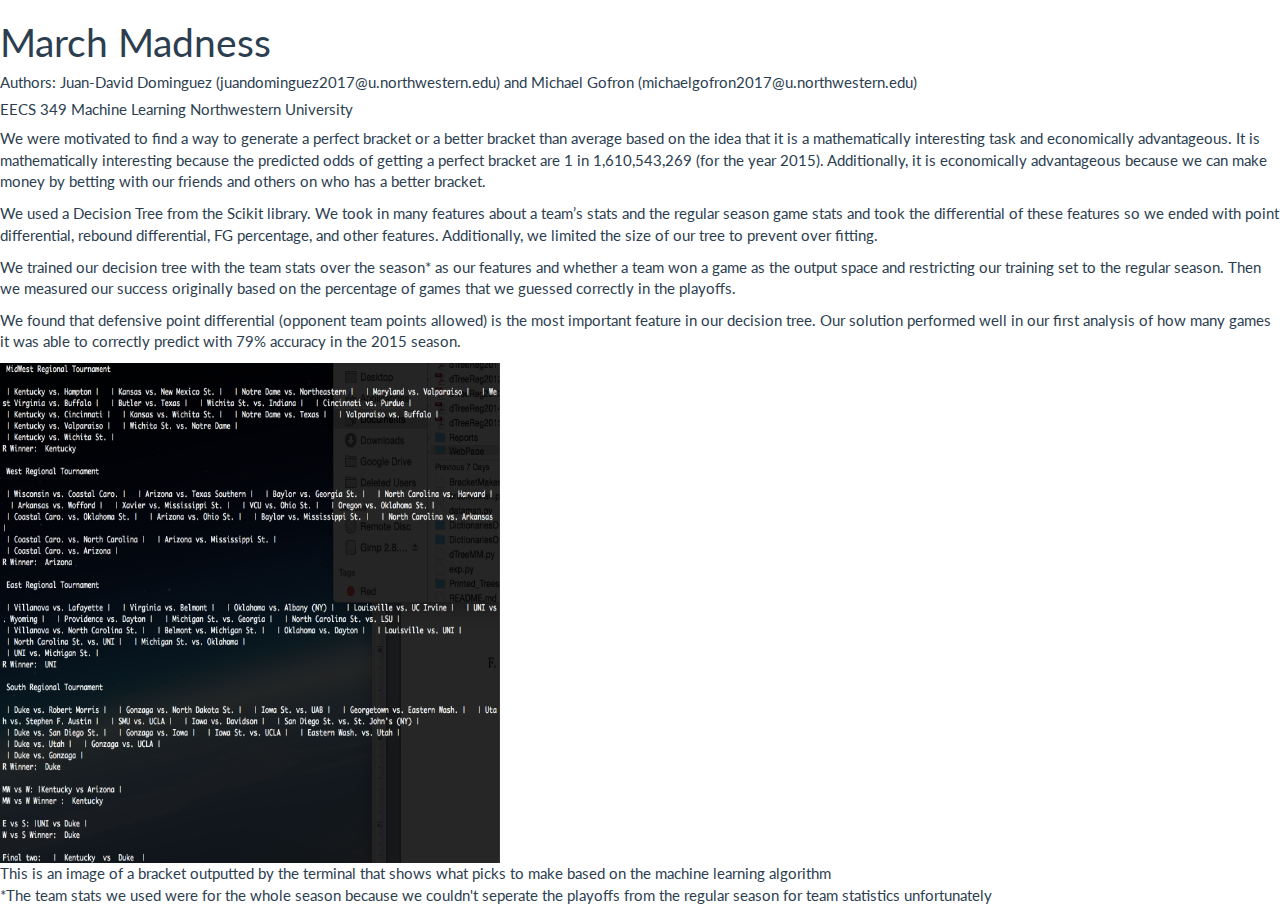
==== commit 19ebd96c: "Added additional webpage work and files. Additionally worked further on the report" ====
--- a/WebPage/index.html
+++ b/WebPage/index.html
@@ -2,7 +2,7 @@
 <html>
 
 <head>
-  <title>Our Company</title>
+  <title>Final Project EECS 349</title>
   <link rel="https://maxcdn.bootstrapcdn.com/bootstrap/3.3.4/css/bootstrap.min.css" rel="stylesheet">
   <link rel="stylesheet" type="text/css" href="Flatly.css">
   <script src="script.js"></script>
@@ -10,13 +10,19 @@
 
 <body>
 
-  <h1>Welcome to Our Company</h1>
-  <h2>Web Site Main Ingredients:</h2>
+  <h1>March Madness</h1>
+  <h5>Authors: Juan-David Dominguez (juandominguez2017@u.northwestern.edu) and Michael Gofron (michaelgofron2017@u.northwestern.edu)</h5>
+  <h5>EECS 349 Machine Learning Northwestern University</h5>
 
-  <p>Pages (HTML)</p>
-  <p>Style Sheets (CSS)</p>
-  <p>Computer Code (JavaScript)</p>
-  <p>Live Data (Files and Databases)</p>
+  <p>We were motivated to find a way to generate a perfect bracket or a better bracket than average based on the idea that it is a mathematically interesting task and economically advantageous. It is mathematically interesting because the predicted odds of getting a perfect bracket are 1 in 1,610,543,269 (for the year 2015). Additionally, it is economically advantageous because we can make money by betting with our friends and others on who has a better bracket.</p>
+  <p>We used a Decision Tree from the Scikit library. We took in many features about a team’s stats and the regular season game stats and took the differential of these features so we ended with point differential, rebound differential, FG percentage, and other features. Additionally, we limited the size of our tree to prevent over fitting.</p>
+  <p>We trained our decision tree with the team stats over the season* as our features and whether a team won a game as the output space and restricting our training set to the regular season. Then we measured our success originally based on the percentage of games that we guessed correctly in the playoffs.</p>
+  <p>We found that defensive point differential (opponent team points allowed) is the most important feature in our decision tree.  Our solution performed well in our first analysis of how many games it was able to correctly predict with 79% accuracy in the 2015 season. </p>
+
+  <img src="Images/terminal_output_bracket.png" height="500" width="500" alt="terminal bracket output">
+  <figcaption>This is an image of a bracket outputted by the terminal that shows what picks to make based on the machine learning algorithm</figcaption>
+
+  <p>*The team stats we used were for the whole season because we couldn't seperate the playoffs from the regular season for team statistics unfortunately</p>
 
 </body>
 </html>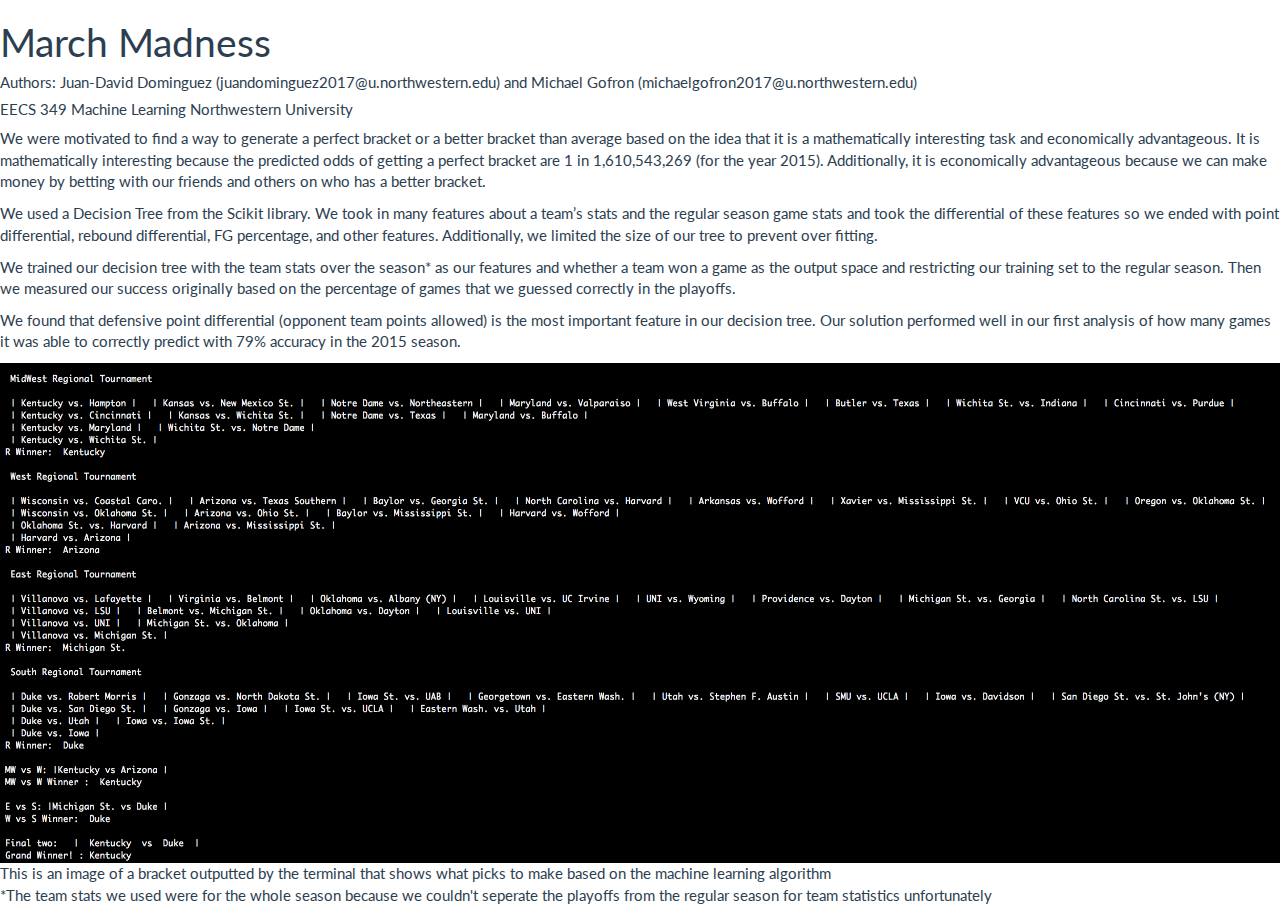
==== commit 8e5bb38b: "Just trying to make more cases for us to try" ====
--- a/WebPage/index.html
+++ b/WebPage/index.html
@@ -15,11 +15,11 @@
   <h5>EECS 349 Machine Learning Northwestern University</h5>
 
   <p>We were motivated to find a way to generate a perfect bracket or a better bracket than average based on the idea that it is a mathematically interesting task and economically advantageous. It is mathematically interesting because the predicted odds of getting a perfect bracket are 1 in 1,610,543,269 (for the year 2015). Additionally, it is economically advantageous because we can make money by betting with our friends and others on who has a better bracket.</p>
-  <p>We used a Decision Tree from the Scikit library. We took in many features about a team’s stats and the regular season game stats and took the differential of these features so we ended with point differential, rebound differential, FG percentage, and other features. Additionally, we limited the size of our tree to prevent over fitting.</p>
+  <p>We used a Decision Tree from the Scikit library. We took in many features about a team&#8217;s stats and the regular season game stats and took the differential of these features so we ended with point differential, rebound differential, FG percentage, and other features. Additionally, we limited the size of our tree to prevent over fitting.</p>
   <p>We trained our decision tree with the team stats over the season* as our features and whether a team won a game as the output space and restricting our training set to the regular season. Then we measured our success originally based on the percentage of games that we guessed correctly in the playoffs.</p>
   <p>We found that defensive point differential (opponent team points allowed) is the most important feature in our decision tree.  Our solution performed well in our first analysis of how many games it was able to correctly predict with 79% accuracy in the 2015 season. </p>
 
-  <img src="Images/terminal_output_bracket.png" height="500" width="500" alt="terminal bracket output">
+  <img src="Images/terminal_output_1.png" height="500" width="100%" alt="terminal bracket output">
   <figcaption>This is an image of a bracket outputted by the terminal that shows what picks to make based on the machine learning algorithm</figcaption>
 
   <p>*The team stats we used were for the whole season because we couldn't seperate the playoffs from the regular season for team statistics unfortunately</p>
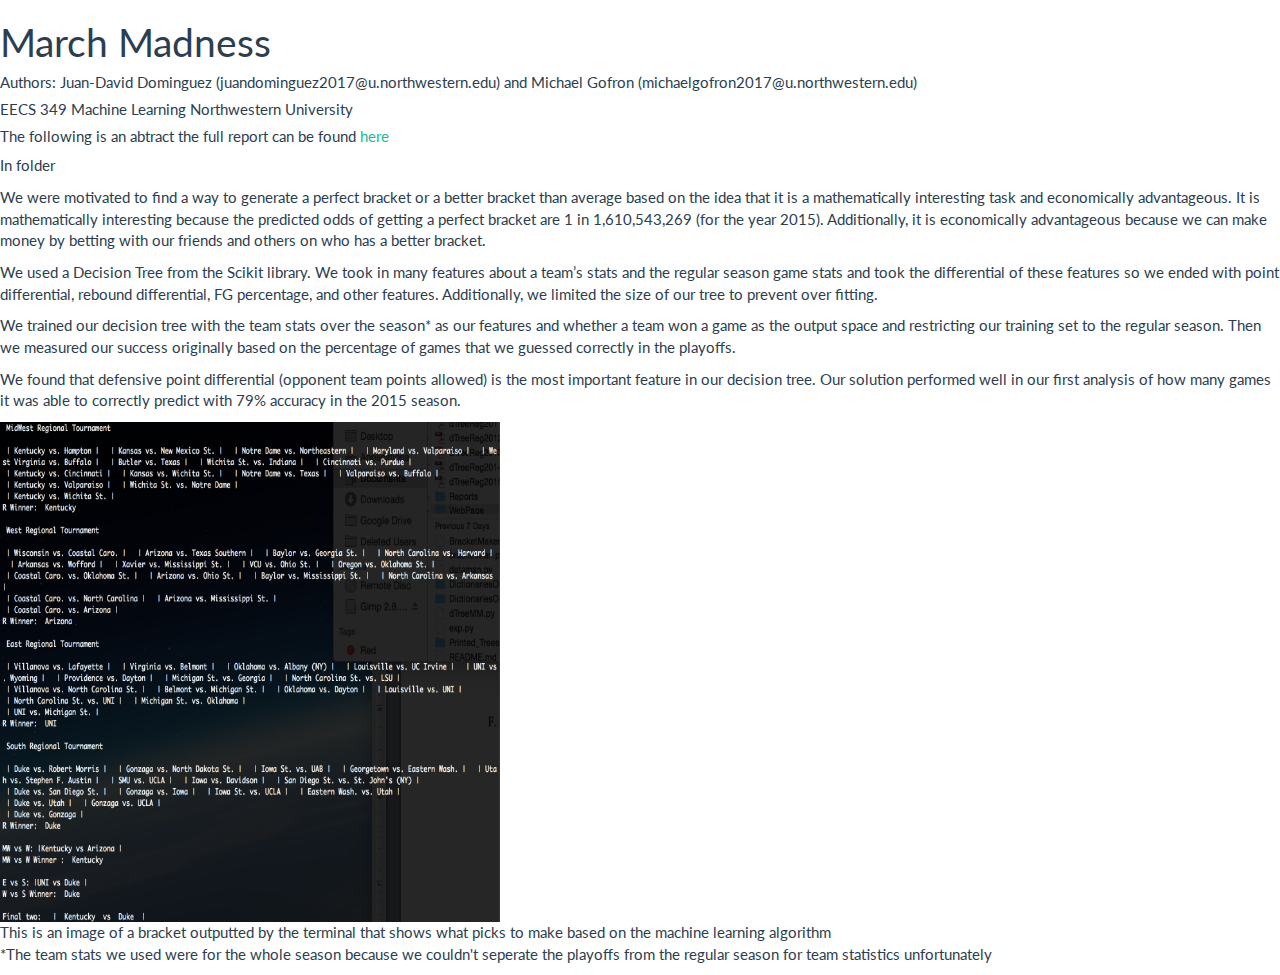
==== commit 2a823f94: "Modified index.htmls" ====
--- a/WebPage/index.html
+++ b/WebPage/index.html
@@ -13,16 +13,24 @@
   <h1>March Madness</h1>
   <h5>Authors: Juan-David Dominguez (juandominguez2017@u.northwestern.edu) and Michael Gofron (michaelgofron2017@u.northwestern.edu)</h5>
   <h5>EECS 349 Machine Learning Northwestern University</h5>
+  
+  <h5>
+    The following is an abtract the full report can be found
+    <a href="./Reports/Full_Report.pdf" download>here</a>
+  </h5>
+
+<p>In folder</p>
 
   <p>We were motivated to find a way to generate a perfect bracket or a better bracket than average based on the idea that it is a mathematically interesting task and economically advantageous. It is mathematically interesting because the predicted odds of getting a perfect bracket are 1 in 1,610,543,269 (for the year 2015). Additionally, it is economically advantageous because we can make money by betting with our friends and others on who has a better bracket.</p>
-  <p>We used a Decision Tree from the Scikit library. We took in many features about a team&#8217;s stats and the regular season game stats and took the differential of these features so we ended with point differential, rebound differential, FG percentage, and other features. Additionally, we limited the size of our tree to prevent over fitting.</p>
+
+  <p>We used a Decision Tree from the Scikit library. We took in many features about a team’s stats and the regular season game stats and took the differential of these features so we ended with point differential, rebound differential, FG percentage, and other features. Additionally, we limited the size of our tree to prevent over fitting.</p>
   <p>We trained our decision tree with the team stats over the season* as our features and whether a team won a game as the output space and restricting our training set to the regular season. Then we measured our success originally based on the percentage of games that we guessed correctly in the playoffs.</p>
   <p>We found that defensive point differential (opponent team points allowed) is the most important feature in our decision tree.  Our solution performed well in our first analysis of how many games it was able to correctly predict with 79% accuracy in the 2015 season. </p>
 
-  <img src="Images/terminal_output_1.png" height="500" width="100%" alt="terminal bracket output">
+  <img src="Images/terminal_output_bracket.png" height="500" width="500" alt="terminal bracket output">
   <figcaption>This is an image of a bracket outputted by the terminal that shows what picks to make based on the machine learning algorithm</figcaption>
 
   <p>*The team stats we used were for the whole season because we couldn't seperate the playoffs from the regular season for team statistics unfortunately</p>
 
 </body>
-</html>+</html>
